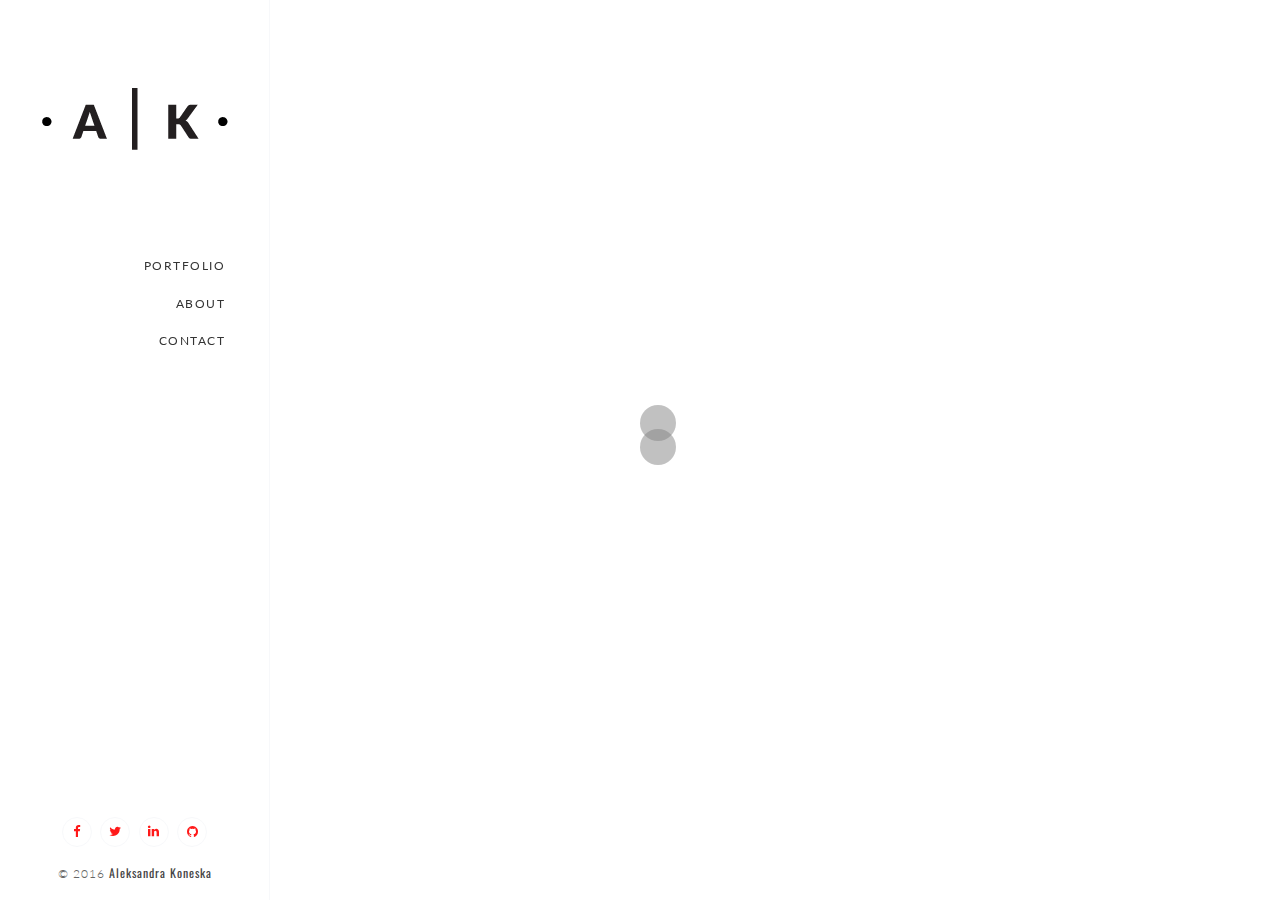
==== bi-portal.html @ 6581c475 "add recognition portal page" ====
<!DOCTYPE html>
<html lang="en" class="no-js">
    <head>
        <meta charset="utf-8">
        <meta name="viewport" content="width=device-width, initial-scale=1, maximum-scale=1">
        <meta name="description" content="">
        <meta name="keywords" content="">
        <meta name="author" content="">
        <title>Aleksandra Koneska Portfolio</title>
        <!-- Google Font -->
        <link href='https://fonts.googleapis.com/css?family=Oswald:400,300,700,900' rel='stylesheet' type='text/css'>
        <link href='https://fonts.googleapis.com/css?family=Lato:300,400,700,900' rel='stylesheet' type='text/css'>
       <!-- Styles -->
        <link rel="stylesheet" href="assets/css/bootstrap.min.css">
        <link rel="stylesheet" href="assets/pe-icon-7-stroke/css/pe-icon-7.css">
        <link rel="stylesheet" href="assets/font-awesome-4.3.0/css/font-awesome.min.css">
        <link rel="stylesheet" href="assets/css/animate.min.css"> 
        <link rel="stylesheet" href="assets/css/animations.css"> 
        <link rel="stylesheet" href="assets/css/red.css">
        <link rel="stylesheet" href="assets/css/style.css">
        <!--  Js -->
        <script src="assets/js/modernizr.custom.js"></script>
        <script src="assets/js/jquery-2.1.3.min.js"></script>
    </head>
    <body>

        <!-- PRELOADER -->
        <div class="preloader">
            <div class="spinner">
                <div class="dot1"></div>
                <div class="dot2"></div>
            </div>
        </div>    
        <!-- end: PRELOADER  --> 


        <!-- NAVIGATION -->
        <nav role="navigation">
            <!-- Logo -->
            <div class="logo-box">
                <a href="index.html" class="logo logo-img">
                    <img src="assets/img/final-bk.png" class="img-responsive" alt="euforia">
                </a>
            </div>
            <!-- Menu button mobile -->
            <button type="button" role="button" aria-label="Toggle Navigation" class="menu-button-mobile lines-button x2">
                <span class="lines"></span>
            </button>
            <!-- Menu -->
            <div class="menu-box my-scrollbar">
                <div id="dl-menu" class="dl-menuwrapper">
                    <ul class="dl-menu dl-menuopen"> 
                        <li><a class="page-link" href="index.html#portfolio" data-hover="portfolio">portfolio</a></li> 
                        <li><a class="page-link" href="index.html#about" data-hover="about me">about</a></li>
                       
                        <li><a class="page-link" href="index.html#contact" data-hover="contact">contact</a></li>
                        
                    </ul>  
                </div>  
            </div>
            <footer class="footer">
                <ul class="social-icons social-v3">
                    <li><a href="https://www.facebook.com/aleksandra.koneska" target="_blank" class="fa fa-facebook"><i class="fa fa-facebook color-default"></i></a></li>
                    <li><a href="https://twitter.com/AleksandraKone" target="_blank" class="fa fa-twitter"><i class="fa fa-twitter color-default"></i></a></li>
                    <li><a href="https://www.linkedin.com/in/aleksandrakoneska" target="_blank" class="fa fa-linkedin"><i class="fa fa-linkedin color-default"></i></a></li> 
                    <li><a href="https://github.com/AleksKon" target="_blank" class="fa fa-github"><i class="fa fa-github color-default"></i></a></li>  
                </ul>   
                <div class="copyright">&copy; 2016 <a href="index.html">Aleksandra Koneska </a></div>
            </footer>          
        </nav>
        <!-- end: NAVIGATION -->   
        
        
        <!-- PAGE-WRAPPER -->
        <div class="page-wrapper">
            

            <div class="page-ajax-preloader">
                <i class="fa fa-refresh fa-spin"></i> 
                <span>Loading...</span>
            </div>
            
            <!-- Section: portfolio-single2 --> 
            <section id="portfolio-single2" class="page-activ">
                <div class="content">  
                    
                    <div class="container-fluid portfolio-single-v2">

                        <!-- button to smartfon -->
                        <button class="btn button-info"><i class="fa fa-info"></i> Info</button>
                        <!-- end: button to smartfon -->
                              
                        
                        <div class="row myrow">
                                                      
                            <div class="col-md-8 mycol mycol-grey my-scrollbar no-padding">                              
                                <br>  
                                <img class="lazy img-responsive" data-src="assets/img/eventy/eventy-home.png" src="assets/img/lazy.png" alt="Eventy" />
                                <br>
                                <img class="lazy img-responsive" data-src="assets/img/eventy/eventy-register.png" src="assets/img/lazy.png" alt="GlassPack" />
                                <br>
                                <img class="lazy img-responsive" data-src="assets/img/eventy/eventy-signup.png" src="assets/img/lazy.png" alt="GlassPack" />
                                <br>
                                <img class="lazy img-responsive" data-src="assets/img/eventy/eventy-dashboard.png" src="assets/img/lazy.png" alt="GlassPack" />
                                <br>
                            </div>

                            <div class="col-md-4 mycol my-scrollbar col-info">

                                <!-- button to smartfon -->
                                <button class="btn button-close"><i class="fa fa-close"></i> Close</button>
                                <!-- end: button to smartfon -->

                                <div class="page-header">
                                    <h3><span class="weight300 color-black">Project</span><br> Eventy </h3>
                                </div>
                                
                               <br>
                                <p class="description">
                                   UI elements for an upcoming web app built with React.
                                </p> 
                                 <p class="description" >
                                   The app will feature account creation and will utilize Firebase for real-time database, authentication and user management.  Content will responsive, optimized, mobile/touch ready. It’ll use geolocation and other functionalities and will give easy usability for event creation and management. 
                                </p> 

                                <p class="description">
                                   In development.
                                </p>
                                <br>
                                <p><i class="fa fa-fw fa-globe color-default"></i> <a>Coming Soon </a></p>
                               
                                <p><i class="fa fa-fw fa-tags color-default"></i> React, Custom Validation, API's, Firebase<p>
                                <div class="space50 "></div>
                                <div class="space20 "></div>      
                                  
                  
                            </div><!-- .mycol -->
 
                        </div><!-- .myrow -->
                        
                        <!-- portfolio navigation -->
                        <div class="box-ster btn-group">
                            <a class="ajax-loader btn btn-default" href="glasspack.html">       
                                <i class="fa fa-long-arrow-left"></i>
                            </a>
                            <a class="page-link btn btn-default" href="index.html#portfolio">
                                <i class="fa fa-th"></i>
                            </a> 
                            <a class="ajax-loader btn btn-default" href="react.html">          
                                <i class="fa fa-long-arrow-right"></i>
                            </a>
                        </div>
                        <!-- end: portfolio navigation -->

                    </div><!-- .portfolio-single-v2 -->
                    
                    <script type="text/javascript">
                        jQuery(document).on("click", ".button-info", function() {
                           jQuery('.col-info').addClass('open');
                        });
                        jQuery(document).on("click", ".button-close", function() {
                           jQuery('.col-info').removeClass('open');
                        });
                    </script>

                </div><!-- .content --> 
            </section>
            <!-- end: Section: portfolio-single2 -->
            
        </div>
        <!-- end: PAGE-WRAPPER -->   
      
        <!-- SCRIPTS -->
        <script src="assets/js/bootstrap.min.js"></script>
        <script src="assets/js/imagesloaded.pkgd.min.js"></script>
        <script src="assets/js/masonry.pkgd.min.js"></script>
        <script src="assets/js/jquery.backstretch.min.js"></script>
        <script src="assets/js/jquery.shuffle.min.js"></script>
        <script src="assets/js/jquery.hoverdir.js"></script>
        <script src="assets/js/jquery.lazy.min.js"></script>
        <script src="assets/js/functions.js"></script>
        <script src="assets/js/custom.js"></script>

        <!-- Google Analytics -->
         <script>
          (function(i,s,o,g,r,a,m){i['GoogleAnalyticsObject']=r;i[r]=i[r]||function(){
          (i[r].q=i[r].q||[]).push(arguments)},i[r].l=1*new Date();a=s.createElement(o),
          m=s.getElementsByTagName(o)[0];a.async=1;a.src=g;m.parentNode.insertBefore(a,m)
          })(window,document,'script','https://www.google-analytics.com/analytics.js','ga');

          ga('create', 'UA-86682718-1', 'auto');
          ga('send', 'pageview');
        </script>
    </body>
</html>
---- assets/pe-icon-7-stroke/css/pe-icon-7.css ----
/* 
       Import : pe-icon-7-stroke.css
*/
@font-face {
	font-family: 'Pe-icon-7-stroke';
	src:url('../fonts/Pe-icon-7-stroke.eot?d7yf1v');
	src:url('../fonts/Pe-icon-7-stroke.eot?#iefixd7yf1v') format('embedded-opentype'),
		url('../fonts/Pe-icon-7-stroke.woff?d7yf1v') format('woff'),
		url('../fonts/Pe-icon-7-stroke.ttf?d7yf1v') format('truetype'),
		url('../fonts/Pe-icon-7-stroke.svg?d7yf1v#Pe-icon-7-stroke') format('svg');
	font-weight: normal;
	font-style: normal;
}

[class^="pe-7s-"], [class*=" pe-7s-"] {
	display: inline-block;
	font-family: 'Pe-icon-7-stroke';
	speak: none;
	font-style: normal;
	font-weight: normal;
	font-variant: normal;
	text-transform: none;
	line-height: 1;

	/* Better Font Rendering =========== */
	-webkit-font-smoothing: antialiased;
	-moz-osx-font-smoothing: grayscale;
}

.pe-7s-album:before {
	content: "\e6aa";
}
.pe-7s-arc:before {
	content: "\e6ab";
}
.pe-7s-back-2:before {
	content: "\e6ac";
}
.pe-7s-bandaid:before {
	content: "\e6ad";
}
.pe-7s-car:before {
	content: "\e6ae";
}
.pe-7s-diamond:before {
	content: "\e6af";
}
.pe-7s-door-lock:before {
	content: "\e6b0";
}
.pe-7s-eyedropper:before {
	content: "\e6b1";
}
.pe-7s-female:before {
	content: "\e6b2";
}
.pe-7s-gym:before {
	content: "\e6b3";
}
.pe-7s-hammer:before {
	content: "\e6b4";
}
.pe-7s-headphones:before {
	content: "\e6b5";
}
.pe-7s-helm:before {
	content: "\e6b6";
}
.pe-7s-hourglass:before {
	content: "\e6b7";
}
.pe-7s-leaf:before {
	content: "\e6b8";
}
.pe-7s-magic-wand:before {
	content: "\e6b9";
}
.pe-7s-male:before {
	content: "\e6ba";
}
.pe-7s-map-2:before {
	content: "\e6bb";
}
.pe-7s-next-2:before {
	content: "\e6bc";
}
.pe-7s-paint-bucket:before {
	content: "\e6bd";
}
.pe-7s-pendrive:before {
	content: "\e6be";
}
.pe-7s-photo:before {
	content: "\e6bf";
}
.pe-7s-piggy:before {
	content: "\e6c0";
}
.pe-7s-plugin:before {
	content: "\e6c1";
}
.pe-7s-refresh-2:before {
	content: "\e6c2";
}
.pe-7s-rocket:before {
	content: "\e6c3";
}
.pe-7s-settings:before {
	content: "\e6c4";
}
.pe-7s-shield:before {
	content: "\e6c5";
}
.pe-7s-smile:before {
	content: "\e6c6";
}
.pe-7s-usb:before {
	content: "\e6c7";
}
.pe-7s-vector:before {
	content: "\e6c8";
}
.pe-7s-wine:before {
	content: "\e6c9";
}
.pe-7s-cloud-upload:before {
	content: "\e68a";
}
.pe-7s-cash:before {
	content: "\e68c";
}
.pe-7s-close:before {
	content: "\e680";
}
.pe-7s-bluetooth:before {
	content: "\e68d";
}
.pe-7s-cloud-download:before {
	content: "\e68b";
}
.pe-7s-way:before {
	content: "\e68e";
}
.pe-7s-close-circle:before {
	content: "\e681";
}
.pe-7s-id:before {
	content: "\e68f";
}
.pe-7s-angle-up:before {
	content: "\e682";
}
.pe-7s-wristwatch:before {
	content: "\e690";
}
.pe-7s-angle-up-circle:before {
	content: "\e683";
}
.pe-7s-world:before {
	content: "\e691";
}
.pe-7s-angle-right:before {
	content: "\e684";
}
.pe-7s-volume:before {
	content: "\e692";
}
.pe-7s-angle-right-circle:before {
	content: "\e685";
}
.pe-7s-users:before {
	content: "\e693";
}
.pe-7s-angle-left:before {
	content: "\e686";
}
.pe-7s-user-female:before {
	content: "\e694";
}
.pe-7s-angle-left-circle:before {
	content: "\e687";
}
.pe-7s-up-arrow:before {
	content: "\e695";
}
.pe-7s-angle-down:before {
	content: "\e688";
}
.pe-7s-switch:before {
	content: "\e696";
}
.pe-7s-angle-down-circle:before {
	content: "\e689";
}
.pe-7s-scissors:before {
	content: "\e697";
}
.pe-7s-wallet:before {
	content: "\e600";
}
.pe-7s-safe:before {
	content: "\e698";
}
.pe-7s-volume2:before {
	content: "\e601";
}
.pe-7s-volume1:before {
	content: "\e602";
}
.pe-7s-voicemail:before {
	content: "\e603";
}
.pe-7s-video:before {
	content: "\e604";
}
.pe-7s-user:before {
	content: "\e605";
}
.pe-7s-upload:before {
	content: "\e606";
}
.pe-7s-unlock:before {
	content: "\e607";
}
.pe-7s-umbrella:before {
	content: "\e608";
}
.pe-7s-trash:before {
	content: "\e609";
}
.pe-7s-tools:before {
	content: "\e60a";
}
.pe-7s-timer:before {
	content: "\e60b";
}
.pe-7s-ticket:before {
	content: "\e60c";
}
.pe-7s-target:before {
	content: "\e60d";
}
.pe-7s-sun:before {
	content: "\e60e";
}
.pe-7s-study:before {
	content: "\e60f";
}
.pe-7s-stopwatch:before {
	content: "\e610";
}
.pe-7s-star:before {
	content: "\e611";
}
.pe-7s-speaker:before {
	content: "\e612";
}
.pe-7s-signal:before {
	content: "\e613";
}
.pe-7s-shuffle:before {
	content: "\e614";
}
.pe-7s-shopbag:before {
	content: "\e615";
}
.pe-7s-share:before {
	content: "\e616";
}
.pe-7s-server:before {
	content: "\e617";
}
.pe-7s-search:before {
	content: "\e618";
}
.pe-7s-film:before {
	content: "\e6a5";
}
.pe-7s-science:before {
	content: "\e619";
}
.pe-7s-disk:before {
	content: "\e6a6";
}
.pe-7s-ribbon:before {
	content: "\e61a";
}
.pe-7s-repeat:before {
	content: "\e61b";
}
.pe-7s-refresh:before {
	content: "\e61c";
}
.pe-7s-add-user:before {
	content: "\e6a9";
}
.pe-7s-refresh-cloud:before {
	content: "\e61d";
}
.pe-7s-paperclip:before {
	content: "\e69c";
}
.pe-7s-radio:before {
	content: "\e61e";
}
.pe-7s-note2:before {
	content: "\e69d";
}
.pe-7s-print:before {
	content: "\e61f";
}
.pe-7s-network:before {
	content: "\e69e";
}
.pe-7s-prev:before {
	content: "\e620";
}
.pe-7s-mute:before {
	content: "\e69f";
}
.pe-7s-power:before {
	content: "\e621";
}
.pe-7s-medal:before {
	content: "\e6a0";
}
.pe-7s-portfolio:before {
	content: "\e622";
}
.pe-7s-like2:before {
	content: "\e6a1";
}
.pe-7s-plus:before {
	content: "\e623";
}
.pe-7s-left-arrow:before {
	content: "\e6a2";
}
.pe-7s-play:before {
	content: "\e624";
}
.pe-7s-key:before {
	content: "\e6a3";
}
.pe-7s-plane:before {
	content: "\e625";
}
.pe-7s-joy:before {
	content: "\e6a4";
}
.pe-7s-photo-gallery:before {
	content: "\e626";
}
.pe-7s-pin:before {
	content: "\e69b";
}
.pe-7s-phone:before {
	content: "\e627";
}
.pe-7s-plug:before {
	content: "\e69a";
}
.pe-7s-pen:before {
	content: "\e628";
}
.pe-7s-right-arrow:before {
	content: "\e699";
}
.pe-7s-paper-plane:before {
	content: "\e629";
}
.pe-7s-delete-user:before {
	content: "\e6a7";
}
.pe-7s-paint:before {
	content: "\e62a";
}
.pe-7s-bottom-arrow:before {
	content: "\e6a8";
}
.pe-7s-notebook:before {
	content: "\e62b";
}
.pe-7s-note:before {
	content: "\e62c";
}
.pe-7s-next:before {
	content: "\e62d";
}
.pe-7s-news-paper:before {
	content: "\e62e";
}
.pe-7s-musiclist:before {
	content: "\e62f";
}
.pe-7s-music:before {
	content: "\e630";
}
.pe-7s-mouse:before {
	content: "\e631";
}
.pe-7s-more:before {
	content: "\e632";
}
.pe-7s-moon:before {
	content: "\e633";
}
.pe-7s-monitor:before {
	content: "\e634";
}
.pe-7s-micro:before {
	content: "\e635";
}
.pe-7s-menu:before {
	content: "\e636";
}
.pe-7s-map:before {
	content: "\e637";
}
.pe-7s-map-marker:before {
	content: "\e638";
}
.pe-7s-mail:before {
	content: "\e639";
}
.pe-7s-mail-open:before {
	content: "\e63a";
}
.pe-7s-mail-open-file:before {
	content: "\e63b";
}
.pe-7s-magnet:before {
	content: "\e63c";
}
.pe-7s-loop:before {
	content: "\e63d";
}
.pe-7s-look:before {
	content: "\e63e";
}
.pe-7s-lock:before {
	content: "\e63f";
}
.pe-7s-lintern:before {
	content: "\e640";
}
.pe-7s-link:before {
	content: "\e641";
}
.pe-7s-like:before {
	content: "\e642";
}
.pe-7s-light:before {
	content: "\e643";
}
.pe-7s-less:before {
	content: "\e644";
}
.pe-7s-keypad:before {
	content: "\e645";
}
.pe-7s-junk:before {
	content: "\e646";
}
.pe-7s-info:before {
	content: "\e647";
}
.pe-7s-home:before {
	content: "\e648";
}
.pe-7s-help2:before {
	content: "\e649";
}
.pe-7s-help1:before {
	content: "\e64a";
}
.pe-7s-graph3:before {
	content: "\e64b";
}
.pe-7s-graph2:before {
	content: "\e64c";
}
.pe-7s-graph1:before {
	content: "\e64d";
}
.pe-7s-graph:before {
	content: "\e64e";
}
.pe-7s-global:before {
	content: "\e64f";
}
.pe-7s-gleam:before {
	content: "\e650";
}
.pe-7s-glasses:before {
	content: "\e651";
}
.pe-7s-gift:before {
	content: "\e652";
}
.pe-7s-folder:before {
	content: "\e653";
}
.pe-7s-flag:before {
	content: "\e654";
}
.pe-7s-filter:before {
	content: "\e655";
}
.pe-7s-file:before {
	content: "\e656";
}
.pe-7s-expand1:before {
	content: "\e657";
}
.pe-7s-exapnd2:before {
	content: "\e658";
}
.pe-7s-edit:before {
	content: "\e659";
}
.pe-7s-drop:before {
	content: "\e65a";
}
.pe-7s-drawer:before {
	content: "\e65b";
}
.pe-7s-download:before {
	content: "\e65c";
}
.pe-7s-display2:before {
	content: "\e65d";
}
.pe-7s-display1:before {
	content: "\e65e";
}
.pe-7s-diskette:before {
	content: "\e65f";
}
.pe-7s-date:before {
	content: "\e660";
}
.pe-7s-cup:before {
	content: "\e661";
}
.pe-7s-culture:before {
	content: "\e662";
}
.pe-7s-crop:before {
	content: "\e663";
}
.pe-7s-credit:before {
	content: "\e664";
}
.pe-7s-copy-file:before {
	content: "\e665";
}
.pe-7s-config:before {
	content: "\e666";
}
.pe-7s-compass:before {
	content: "\e667";
}
.pe-7s-comment:before {
	content: "\e668";
}
.pe-7s-coffee:before {
	content: "\e669";
}
.pe-7s-cloud:before {
	content: "\e66a";
}
.pe-7s-clock:before {
	content: "\e66b";
}
.pe-7s-check:before {
	content: "\e66c";
}
.pe-7s-chat:before {
	content: "\e66d";
}
.pe-7s-cart:before {
	content: "\e66e";
}
.pe-7s-camera:before {
	content: "\e66f";
}
.pe-7s-call:before {
	content: "\e670";
}
.pe-7s-calculator:before {
	content: "\e671";
}
.pe-7s-browser:before {
	content: "\e672";
}
.pe-7s-box2:before {
	content: "\e673";
}
.pe-7s-box1:before {
	content: "\e674";
}
.pe-7s-bookmarks:before {
	content: "\e675";
}
.pe-7s-bicycle:before {
	content: "\e676";
}
.pe-7s-bell:before {
	content: "\e677";
}
.pe-7s-battery:before {
	content: "\e678";
}
.pe-7s-ball:before {
	content: "\e679";
}
.pe-7s-back:before {
	content: "\e67a";
}
.pe-7s-attention:before {
	content: "\e67b";
}
.pe-7s-anchor:before {
	content: "\e67c";
}
.pe-7s-albums:before {
	content: "\e67d";
}
.pe-7s-alarm:before {
	content: "\e67e";
}
.pe-7s-airplay:before {
	content: "\e67f";
}

/* 
       Import : pe-icon-7-stroke.css
*/

/* FA based classes */

/*! Modified from font-awesome helper CSS classes - PIXEDEN
 *  Font Awesome 4.0.3 by @davegandy - http://fontawesome.io - @fontawesome
 *  License - http://fontawesome.io/license (CSS: MIT License)
 */

/* makes the font 33% larger relative to the icon container */
.pe-lg {
  font-size: 1.3333333333333333em;
  line-height: 0.75em;
  vertical-align: -15%;
}
.pe-2x {
  font-size: 2em;
}
.pe-3x {
  font-size: 3em;
}
.pe-4x {
  font-size: 4em;
}
.pe-5x {
  font-size: 5em;
}
.pe-fw {
  width: 1.2857142857142858em;
  text-align: center;
}
.pe-ul {
  padding-left: 0;
  margin-left: 2.142857142857143em;
  list-style-type: none;
}
.pe-ul > li {
  position: relative;
}
.pe-li {
  position: absolute;
  left: -2.142857142857143em;
  width: 2.142857142857143em;
  top: 0.14285714285714285em;
  text-align: center;
}
.pe-li.pe-lg {
  left: -1.8571428571428572em;
}
.pe-border {
  padding: .2em .25em .15em;
  border: solid 0.08em #eeeeee;
  border-radius: .1em;
}
.pull-right {
  float: right;
}
.pull-left {
  float: left;
}
.pe.pull-left {
  margin-right: .3em;
}
.pe.pull-right {
  margin-left: .3em;
}
.pe-spin {
  -webkit-animation: spin 2s infinite linear;
  -moz-animation: spin 2s infinite linear;
  -o-animation: spin 2s infinite linear;
  animation: spin 2s infinite linear;
}
@-moz-keyframes spin {
  0% {
    -moz-transform: rotate(0deg);
  }
  100% {
    -moz-transform: rotate(359deg);
  }
}
@-webkit-keyframes spin {
  0% {
    -webkit-transform: rotate(0deg);
  }
  100% {
    -webkit-transform: rotate(359deg);
  }
}
@-o-keyframes spin {
  0% {
    -o-transform: rotate(0deg);
  }
  100% {
    -o-transform: rotate(359deg);
  }
}
@-ms-keyframes spin {
  0% {
    -ms-transform: rotate(0deg);
  }
  100% {
    -ms-transform: rotate(359deg);
  }
}
@keyframes spin {
  0% {
    transform: rotate(0deg);
  }
  100% {
    transform: rotate(359deg);
  }
}
.pe-rotate-90 {
  filter: progid:DXImageTransform.Microsoft.BasicImage(rotation=1);
  -webkit-transform: rotate(90deg);
  -moz-transform: rotate(90deg);
  -ms-transform: rotate(90deg);
  -o-transform: rotate(90deg);
  transform: rotate(90deg);
}
.pe-rotate-180 {
  filter: progid:DXImageTransform.Microsoft.BasicImage(rotation=2);
  -webkit-transform: rotate(180deg);
  -moz-transform: rotate(180deg);
  -ms-transform: rotate(180deg);
  -o-transform: rotate(180deg);
  transform: rotate(180deg);
}
.pe-rotate-270 {
  filter: progid:DXImageTransform.Microsoft.BasicImage(rotation=3);
  -webkit-transform: rotate(270deg);
  -moz-transform: rotate(270deg);
  -ms-transform: rotate(270deg);
  -o-transform: rotate(270deg);
  transform: rotate(270deg);
}
.pe-flip-horizontal {
  filter: progid:DXImageTransform.Microsoft.BasicImage(rotation=0, mirror=1);
  -webkit-transform: scale(-1, 1);
  -moz-transform: scale(-1, 1);
  -ms-transform: scale(-1, 1);
  -o-transform: scale(-1, 1);
  transform: scale(-1, 1);
}
.pe-flip-vertical {
  filter: progid:DXImageTransform.Microsoft.BasicImage(rotation=2, mirror=1);
  -webkit-transform: scale(1, -1);
  -moz-transform: scale(1, -1);
  -ms-transform: scale(1, -1);
  -o-transform: scale(1, -1);
  transform: scale(1, -1);
}
.pe-stack {
  position: relative;
  display: inline-block;
  width: 2em;
  height: 2em;
  line-height: 2em;
  vertical-align: middle;
}
.pe-stack-1x,
.pe-stack-2x {
  position: absolute;
  left: 0;
  width: 100%;
  text-align: center;
}
.pe-stack-1x {
  line-height: inherit;
}
.pe-stack-2x {
  font-size: 2em;
}
.pe-inverse {
  color: #ffffff;
}

/* Custom classes / mods - PIXEDEN */
.pe-va {
  vertical-align: middle;
}

.pe-border {
  border: solid 0.08em #eaeaea;
}

[class^="pe-7s-"], [class*=" pe-7s-"] {
  display: inline-block;
}
---- assets/css/animations.css ----
/* =================================================================== */
/*   DL-MENU ANIMATE
/* =================================================================== */
@-webkit-keyframes MenuAnimOut1 {
	0% { }
	50% {
		-webkit-transform: translateZ(-250px) rotateY(30deg);
	}
	75% {
		-webkit-transform: translateZ(-372.5px) rotateY(15deg);
		opacity: .5;
	}
	100% {
		-webkit-transform: translateZ(-500px) rotateY(0deg);
		opacity: 0;
	}
}

@-webkit-keyframes MenuAnimOut2 {
	0% { }
	100% {
		-webkit-transform: translateX(-100%);
		opacity: 0;
	}
}

@-webkit-keyframes MenuAnimOut3 {
	0% { }
	100% {
		-webkit-transform: translateZ(300px);
		opacity: 0;
	}
}

@-webkit-keyframes MenuAnimOut4 {
	0% { }
	100% {
		-webkit-transform: translateZ(-300px);
		opacity: 0;
	}
}

@-webkit-keyframes MenuAnimOut5 {
	0% { }
	100% {
		-webkit-transform: translateY(40%);
		opacity: 0;
	}
}

@keyframes MenuAnimOut1 {
	0% { }
	50% {
		-webkit-transform: translateZ(-250px) rotateY(30deg);
		transform: translateZ(-250px) rotateY(30deg);
	}
	75% {
		-webkit-transform: translateZ(-372.5px) rotateY(15deg);
		transform: translateZ(-372.5px) rotateY(15deg);
		opacity: .5;
	}
	100% {
		-webkit-transform: translateZ(-500px) rotateY(0deg);
		transform: translateZ(-500px) rotateY(0deg);
		opacity: 0;
	}
}

@keyframes MenuAnimOut2 {
	0% { }
	100% {
		-webkit-transform: translateX(-100%);
		transform: translateX(-100%);
		opacity: 0;
	}
}

@keyframes MenuAnimOut3 {
	0% { }
	100% {
		-webkit-transform: translateZ(300px);
		transform: translateZ(300px);
		opacity: 0;
	}
}

@keyframes MenuAnimOut4 {
	0% { }
	100% {
		-webkit-transform: translateZ(-300px);
		transform: translateZ(-300px);
		opacity: 0;
	}
}

@keyframes MenuAnimOut5 {
	0% { }
	100% {
		-webkit-transform: translateY(40%);
		transform: translateY(40%);
		opacity: 0;
	}
}



@-webkit-keyframes MenuAnimIn1 {
	0% {
		-webkit-transform: translateZ(-500px) rotateY(0deg);
		opacity: 0;
	}
	20% {
		-webkit-transform: translateZ(-250px) rotateY(30deg);
		opacity: 0.5;
	}
	100% {
		-webkit-transform: translateZ(0px) rotateY(0deg);
		opacity: 1;
	}
}

@-webkit-keyframes MenuAnimIn2 {
	0% {
		-webkit-transform: translateX(-100%);
		opacity: 0;
	}
	100% {
		-webkit-transform: translateX(0px);
		opacity: 1;
	}
}

@-webkit-keyframes MenuAnimIn3 {
	0% {
		-webkit-transform: translateZ(300px);
		opacity: 0;
	}
	100% {
		-webkit-transform: translateZ(0px);
		opacity: 1;
	}
}

@-webkit-keyframes MenuAnimIn4 {
	0% {
		-webkit-transform: translateZ(-300px);
		opacity: 0;
	}
	100% {
		-webkit-transform: translateZ(0px);
		opacity: 1;
	}
}

@-webkit-keyframes MenuAnimIn5 {
	0% {
		-webkit-transform: translateY(40%);
		opacity: 0;
	}
	100% {
		-webkit-transform: translateY(0);
		opacity: 1;
	}
}

@keyframes MenuAnimIn1 {
	0% {
		-webkit-transform: translateZ(-500px) rotateY(0deg);
		transform: translateZ(-500px) rotateY(0deg);
		opacity: 0;
	}
	20% {
		-webkit-transform: translateZ(-250px) rotateY(30deg);
		transform: translateZ(-250px) rotateY(30deg);
		opacity: 0.5;
	}
	100% {
		-webkit-transform: translateZ(0px) rotateY(0deg);
		transform: translateZ(0px) rotateY(0deg);
		opacity: 1;
	}
}

@keyframes MenuAnimIn2 {
	0% {
		-webkit-transform: translateX(-500px);
		transform: translateX(-500px);
		opacity: 0;
	}
	100% {
		-webkit-transform: translateX(0px);
		transform: translateX(0px);
		opacity: 1;
	}
}

@keyframes MenuAnimIn3 {
	0% {
		-webkit-transform: translateZ(300px);
		transform: translateZ(300px);
		opacity: 0;
	}
	100% {
		-webkit-transform: translateZ(0px);
		transform: translateZ(0px);
		opacity: 1;
	}
}

@keyframes MenuAnimIn4 {
	0% {
		-webkit-transform: translateZ(-300px);
		transform: translateZ(-300px);
		opacity: 0;
	}
	100% {
		-webkit-transform: translateZ(0px);
		transform: translateZ(0px);
		opacity: 1;
	}
}

@keyframes MenuAnimIn5 {
	0% {
		-webkit-transform: translateY(40%);
		transform: translateY(40%);
		opacity: 0;
	}
	100% {
		-webkit-transform: translateY(0);
		transform: translateY(0);
		opacity: 1;
	}
}


@-webkit-keyframes SubMenuAnimIn1 {
	0% {
		-webkit-transform: translateX(50%);
		opacity: 0;
	}
	100% {
		-webkit-transform: translateX(0px);
		opacity: 1;
	}
}

@-webkit-keyframes SubMenuAnimIn2 {
	0% {
		-webkit-transform: translateX(-100%);
		opacity: 0;
	}
	100% {
		-webkit-transform: translateX(0px);
		opacity: 1;
	}
}

@-webkit-keyframes SubMenuAnimIn3 {
	0% {
		-webkit-transform: translateZ(-300px);
		opacity: 0;
	}
	100% {
		-webkit-transform: translateZ(0px);
		opacity: 1;
	}
}

@-webkit-keyframes SubMenuAnimIn4 {
	0% {
		-webkit-transform: translateZ(300px);
		opacity: 0;
	}
	100% {
		-webkit-transform: translateZ(0px);
		opacity: 1;
	}
}

@-webkit-keyframes SubMenuAnimIn5 {
	0% {
		-webkit-transform: translateZ(-200px);
		opacity: 0;
	}
	100% {
		-webkit-transform: translateZ(0);
		opacity: 1;
	}
}

@keyframes SubMenuAnimIn1 {
	0% {
		-webkit-transform: translateX(50%);
		transform: translateX(50%);
		opacity: 0;
	}
	100% {
		-webkit-transform: translateX(0px);
		transform: translateX(0px);
		opacity: 1;
	}
}

@keyframes SubMenuAnimIn2 {
	0% {
		-webkit-transform: translateX(100%);
		transform: translateX(100%);
		opacity: 0;
	}
	100% {
		-webkit-transform: translateX(0px);
		transform: translateX(0px);
		opacity: 1;
	}
}

@keyframes SubMenuAnimIn3 {
	0% {
		-webkit-transform: translateZ(-300px);
		transform: translateZ(-300px);
		opacity: 0;
	}
	100% {
		-webkit-transform: translateZ(0px);
		transform: translateZ(0px);
		opacity: 1;
	}
}

@keyframes SubMenuAnimIn4 {
	0% {
		-webkit-transform: translateZ(300px);
		transform: translateZ(300px);
		opacity: 0;
	}
	100% {
		-webkit-transform: translateZ(0px);
		transform: translateZ(0px);
		opacity: 1;
	}
}

@keyframes SubMenuAnimIn5 {
	0% {
		-webkit-transform: translateZ(-200px);
		transform: translateZ(-200px);
		opacity: 0;
	}
	100% {
		-webkit-transform: translateZ(0);
		transform: translateZ(0);
		opacity: 1;
	}
}



@-webkit-keyframes SubMenuAnimOut1 {
	0% {
		-webkit-transform: translateX(0%);
		opacity: 1;
	}
	100% {
		-webkit-transform: translateX(50%);
		opacity: 0;
	}
}

@-webkit-keyframes SubMenuAnimOut2 {
	0% {
		-webkit-transform: translateX(0%);
		opacity: 1;
	}
	100% {
		-webkit-transform: translateX(100%);
		opacity: 0;
	}
}

@-webkit-keyframes SubMenuAnimOut3 {
	0% {
		-webkit-transform: translateZ(0px);
		opacity: 1;
	}
	100% {
		-webkit-transform: translateZ(-300px);
		opacity: 0;
	}
}

@-webkit-keyframes SubMenuAnimOut4 {
	0% {
		-webkit-transform: translateZ(0px);
		opacity: 1;
	}
	100% {
		-webkit-transform: translateZ(300px);
		opacity: 0;
	}
}

@-webkit-keyframes SubMenuAnimOut5 {
	0% {
		-webkit-transform: translateZ(0);
		opacity: 1;
	}
	100% {
		-webkit-transform: translateZ(-200px);
		opacity: 0;
	}
}

@keyframes SubMenuAnimOut1 {
	0% {
		-webkit-transform: translateX(0%);
		transform: translateX(0%);
		opacity: 1;
	}
	100% {
		-webkit-transform: translateX(50%);
		transform: translateX(50%);
		opacity: 0;
	}
}

@keyframes SubMenuAnimOut2 {
	0% {
		-webkit-transform: translateX(0%);
		transform: translateX(0%);
		opacity: 1;
	}
	100% {
		-webkit-transform: translateX(100%);
		transform: translateX(100%);
		opacity: 0;
	}
}

@keyframes SubMenuAnimOut3 {
	0% {
		-webkit-transform: translateZ(0px);
		transform: translateZ(0px);
		opacity: 1;
	}
	100% {
		-webkit-transform: translateZ(-300px);
		transform: translateZ(-300px);
		opacity: 0;
	}
}

@keyframes SubMenuAnimOut4 {
	0% {
		-webkit-transform: translateZ(0px);
		transform: translateZ(0px);
		opacity: 1;
	}
	100% {
		-webkit-transform: translateZ(300px);
		transform: translateZ(300px);
		opacity: 0;
	}
}

@keyframes SubMenuAnimOut5 {
	0% {
		-webkit-transform: translateZ(0);
		transform: translateZ(0);
		opacity: 1;
	}
	100% {
		-webkit-transform: translateZ(-200px);
		transform: translateZ(-200px);
		opacity: 0;
	}
}



/* =================================================================== */
/*   PageTransitions ANIMATE
/* =================================================================== */
.pt-page-moveToLeft {
	-webkit-animation: moveToLeft .6s ease both;
	animation: moveToLeft .6s ease both;
}

.pt-page-moveFromLeft {
	-webkit-animation: moveFromLeft .6s ease both;
	animation: moveFromLeft .6s ease both;
}

.pt-page-moveToRight {
	-webkit-animation: moveToRight .6s ease both;
	animation: moveToRight .6s ease both;
}

.pt-page-moveFromRight {
	-webkit-animation: moveFromRight .6s ease both;
	animation: moveFromRight .6s ease both;
}

.pt-page-moveToTop {
	-webkit-animation: moveToTop .6s ease both;
	animation: moveToTop .6s ease both;
}

.pt-page-moveFromTop {
	-webkit-animation: moveFromTop .6s ease both;
	animation: moveFromTop .6s ease both;
}

.pt-page-moveToBottom {
	-webkit-animation: moveToBottom .6s ease both;
	animation: moveToBottom .6s ease both;
}

.pt-page-moveFromBottom {
	-webkit-animation: moveFromBottom .6s ease both;
	animation: moveFromBottom .6s ease both;
}

/* fade */

.pt-page-fade {
	-webkit-animation: fade .7s ease both;
	animation: fade .7s ease both;
}

/* move from / to and fade */

.pt-page-moveToLeftFade {
	-webkit-animation: moveToLeftFade .7s ease both;
	animation: moveToLeftFade .7s ease both;
}

.pt-page-moveFromLeftFade {
	-webkit-animation: moveFromLeftFade .7s ease both;
	animation: moveFromLeftFade .7s ease both;
}

.pt-page-moveToRightFade {
	-webkit-animation: moveToRightFade .7s ease both;
	animation: moveToRightFade .7s ease both;
}

.pt-page-moveFromRightFade {
	-webkit-animation: moveFromRightFade .7s ease both;
	animation: moveFromRightFade .7s ease both;
}

.pt-page-moveToTopFade {
	-webkit-animation: moveToTopFade .7s ease both;
	animation: moveToTopFade .7s ease both;
}

.pt-page-moveFromTopFade {
	-webkit-animation: moveFromTopFade .7s ease both;
	animation: moveFromTopFade .7s ease both;
}

.pt-page-moveToBottomFade {
	-webkit-animation: moveToBottomFade .7s ease both;
	animation: moveToBottomFade .7s ease both;
}

.pt-page-moveFromBottomFade {
	-webkit-animation: moveFromBottomFade .7s ease both;
	animation: moveFromBottomFade .7s ease both;
}

/* move to with different easing */

.pt-page-moveToLeftEasing {
	-webkit-animation: moveToLeft .7s ease-in-out both;
	animation: moveToLeft .7s ease-in-out both;
}
.pt-page-moveToRightEasing {
	-webkit-animation: moveToRight .7s ease-in-out both;
	animation: moveToRight .7s ease-in-out both;
}
.pt-page-moveToTopEasing {
	-webkit-animation: moveToTop .7s ease-in-out both;
	animation: moveToTop .7s ease-in-out both;
}
.pt-page-moveToBottomEasing {
	-webkit-animation: moveToBottom .7s ease-in-out both;
	animation: moveToBottom .7s ease-in-out both;
}

/********************************* keyframes **************************************/

/* move from / to  */

@-webkit-keyframes moveToLeft {
	from { }
	to { -webkit-transform: translateX(-100%); }
}
@keyframes moveToLeft {
	from { }
	to { -webkit-transform: translateX(-100%); transform: translateX(-100%); }
}

@-webkit-keyframes moveFromLeft {
	from { -webkit-transform: translateX(-100%); }
}
@keyframes moveFromLeft {
	from { -webkit-transform: translateX(-100%); transform: translateX(-100%); }
}

@-webkit-keyframes moveToRight { 
	from { }
	to { -webkit-transform: translateX(100%); }
}
@keyframes moveToRight { 
	from { }
	to { -webkit-transform: translateX(100%); transform: translateX(100%); }
}

@-webkit-keyframes moveFromRight {
	from { -webkit-transform: translateX(100%); }
}
@keyframes moveFromRight {
	from { -webkit-transform: translateX(100%); transform: translateX(100%); }
}

@-webkit-keyframes moveToTop {
	from { }
	to { -webkit-transform: translateY(-100%); }
}
@keyframes moveToTop {
	from { }
	to { -webkit-transform: translateY(-100%); transform: translateY(-100%); }
}

@-webkit-keyframes moveFromTop {
	from { -webkit-transform: translateY(-100%); }
}
@keyframes moveFromTop {
	from { -webkit-transform: translateY(-100%); transform: translateY(-100%); }
}

@-webkit-keyframes moveToBottom {
	from { }
	to { -webkit-transform: translateY(100%); }
}
@keyframes moveToBottom {
	from { }
	to { -webkit-transform: translateY(100%); transform: translateY(100%); }
}

@-webkit-keyframes moveFromBottom {
	from { -webkit-transform: translateY(100%); }
}
@keyframes moveFromBottom {
	from { -webkit-transform: translateY(100%); transform: translateY(100%); }
}

/* fade */

@-webkit-keyframes fade {
	from { }
	to { opacity: 0.3; }
}
@keyframes fade {
	from { }
	to { opacity: 0.3; }
}

/* move from / to and fade */

@-webkit-keyframes moveToLeftFade {
	from { }
	to { opacity: 0.3; -webkit-transform: translateX(-100%); }
}
@keyframes moveToLeftFade {
	from { }
	to { opacity: 0.3; -webkit-transform: translateX(-100%); transform: translateX(-100%); }
}

@-webkit-keyframes moveFromLeftFade {
	from { opacity: 0.3; -webkit-transform: translateX(-100%); }
}
@keyframes moveFromLeftFade {
	from { opacity: 0.3; -webkit-transform: translateX(-100%); transform: translateX(-100%); }
}

@-webkit-keyframes moveToRightFade {
	from { }
	to { opacity: 0.3; -webkit-transform: translateX(100%); }
}
@keyframes moveToRightFade {
	from { }
	to { opacity: 0.3; -webkit-transform: translateX(100%); transform: translateX(100%); }
}

@-webkit-keyframes moveFromRightFade {
	from { opacity: 0.3; -webkit-transform: translateX(100%); }
}
@keyframes moveFromRightFade {
	from { opacity: 0.3; -webkit-transform: translateX(100%); transform: translateX(100%); }
}

@-webkit-keyframes moveToTopFade {
	from { }
	to { opacity: 0.3; -webkit-transform: translateY(-100%); }
}
@keyframes moveToTopFade {
	from { }
	to { opacity: 0.3; -webkit-transform: translateY(-100%); transform: translateY(-100%); }
}

@-webkit-keyframes moveFromTopFade {
	from { opacity: 0.3; -webkit-transform: translateY(-100%); }
}
@keyframes moveFromTopFade {
	from { opacity: 0.3; -webkit-transform: translateY(-100%); transform: translateY(-100%); }
}

@-webkit-keyframes moveToBottomFade {
	from { }
	to { opacity: 0.3; -webkit-transform: translateY(100%); }
}
@keyframes moveToBottomFade {
	from { }
	to { opacity: 0.3; -webkit-transform: translateY(100%); transform: translateY(100%); }
}

@-webkit-keyframes moveFromBottomFade {
	from { opacity: 0.3; -webkit-transform: translateY(100%); }
}
@keyframes moveFromBottomFade {
	from { opacity: 0.3; -webkit-transform: translateY(100%); transform: translateY(100%); }
}

/* scale and fade */

.pt-page-scaleDown {
	-webkit-animation: scaleDown .7s ease both;
	animation: scaleDown .7s ease both;
}

.pt-page-scaleUp {
	-webkit-animation: scaleUp .7s ease both;
	animation: scaleUp .7s ease both;
}

.pt-page-scaleUpDown {
	-webkit-animation: scaleUpDown .5s ease both;
	animation: scaleUpDown .5s ease both;
}

.pt-page-scaleDownUp {
	-webkit-animation: scaleDownUp .5s ease both;
	animation: scaleDownUp .5s ease both;
}

.pt-page-scaleDownCenter {
	-webkit-animation: scaleDownCenter .4s ease-in both;
	animation: scaleDownCenter .4s ease-in both;
}

.pt-page-scaleUpCenter {
	-webkit-animation: scaleUpCenter .4s ease-out both;
	animation: scaleUpCenter .4s ease-out both;
}

/********************************* keyframes **************************************/

/* scale and fade */

@-webkit-keyframes scaleDown {
	from { }
	to { opacity: 0; -webkit-transform: scale(.8); }
}
@keyframes scaleDown {
	from { }
	to { opacity: 0; -webkit-transform: scale(.8); transform: scale(.8); }
}

@-webkit-keyframes scaleUp {
	from { opacity: 0; -webkit-transform: scale(.8); }
}
@keyframes scaleUp {
	from { opacity: 0; -webkit-transform: scale(.8); transform: scale(.8); }
}

@-webkit-keyframes scaleUpDown {
	from { opacity: 0; -webkit-transform: scale(1.2); }
}
@keyframes scaleUpDown {
	from { opacity: 0; -webkit-transform: scale(1.2); transform: scale(1.2); }
}

@-webkit-keyframes scaleDownUp {
	from { }
	to { opacity: 0; -webkit-transform: scale(1.2); }
}
@keyframes scaleDownUp {
	from { }
	to { opacity: 0; -webkit-transform: scale(1.2); transform: scale(1.2); }
}

@-webkit-keyframes scaleDownCenter {
	from { }
	to { opacity: 0; -webkit-transform: scale(.7); }
}
@keyframes scaleDownCenter {
	from { }
	to { opacity: 0; -webkit-transform: scale(.7); transform: scale(.7); }
}

@-webkit-keyframes scaleUpCenter {
	from { opacity: 0; -webkit-transform: scale(.7); }
}
@keyframes scaleUpCenter {
	from { opacity: 0; -webkit-transform: scale(.7); transform: scale(.7); }
}

/* rotate sides first and scale */

.pt-page-rotateRightSideFirst {
	-webkit-transform-origin: 0% 50%;
	transform-origin: 0% 50%;
	-webkit-animation: rotateRightSideFirst .8s both ease-in;
	animation: rotateRightSideFirst .8s both ease-in;
}
.pt-page-rotateLeftSideFirst {
	-webkit-transform-origin: 100% 50%;
	transform-origin: 100% 50%;
	-webkit-animation: rotateLeftSideFirst .8s both ease-in;
	animation: rotateLeftSideFirst .8s both ease-in;
}
.pt-page-rotateTopSideFirst {
	-webkit-transform-origin: 50% 100%;
	transform-origin: 50% 100%;
	-webkit-animation: rotateTopSideFirst .8s both ease-in;
	animation: rotateTopSideFirst .8s both ease-in;
}
.pt-page-rotateBottomSideFirst {
	-webkit-transform-origin: 50% 0%;
	transform-origin: 50% 0%;
	-webkit-animation: rotateBottomSideFirst .8s both ease-in;
	animation: rotateBottomSideFirst .8s both ease-in;
}

/* flip */

.pt-page-flipOutRight {
	-webkit-transform-origin: 50% 50%;
	transform-origin: 50% 50%;
	-webkit-animation: flipOutRight .5s both ease-in;
	animation: flipOutRight .5s both ease-in;
}
.pt-page-flipInLeft {
	-webkit-transform-origin: 50% 50%;
	transform-origin: 50% 50%;
	-webkit-animation: flipInLeft .5s both ease-out;
	animation: flipInLeft .5s both ease-out;
}
.pt-page-flipOutLeft {
	-webkit-transform-origin: 50% 50%;
	transform-origin: 50% 50%;
	-webkit-animation: flipOutLeft .5s both ease-in;
	animation: flipOutLeft .5s both ease-in;
}
.pt-page-flipInRight {
	-webkit-transform-origin: 50% 50%;
	transform-origin: 50% 50%;
	-webkit-animation: flipInRight .5s both ease-out;
	animation: flipInRight .5s both ease-out;
}
.pt-page-flipOutTop {
	-webkit-transform-origin: 50% 50%;
	transform-origin: 50% 50%;
	-webkit-animation: flipOutTop .5s both ease-in;
	animation: flipOutTop .5s both ease-in;
}
.pt-page-flipInBottom {
	-webkit-transform-origin: 50% 50%;
	transform-origin: 50% 50%;
	-webkit-animation: flipInBottom .5s both ease-out;
	animation: flipInBottom .5s both ease-out;
}
.pt-page-flipOutBottom {
	-webkit-transform-origin: 50% 50%;
	transform-origin: 50% 50%;
	-webkit-animation: flipOutBottom .5s both ease-in;
	animation: flipOutBottom .5s both ease-in;
}
.pt-page-flipInTop {
	-webkit-transform-origin: 50% 50%;
	transform-origin: 50% 50%;
	-webkit-animation: flipInTop .5s both ease-out;
	animation: flipInTop .5s both ease-out;
}

/* rotate fall */

.pt-page-rotateFall {
	-webkit-transform-origin: 0% 0%;
	transform-origin: 0% 0%;
	-webkit-animation: rotateFall 1s both ease-in;
	animation: rotateFall 1s both ease-in;
}

/* rotate newspaper */
.pt-page-rotateOutNewspaper {
	-webkit-transform-origin: 50% 50%;
	transform-origin: 50% 50%;
	-webkit-animation: rotateOutNewspaper .5s both ease-in;
	animation: rotateOutNewspaper .5s both ease-in;
}
.pt-page-rotateInNewspaper {
	-webkit-transform-origin: 50% 50%;
	transform-origin: 50% 50%;
	-webkit-animation: rotateInNewspaper .5s both ease-out;
	animation: rotateInNewspaper .5s both ease-out;
}

/* push */
.pt-page-rotatePushLeft {
	-webkit-transform-origin: 0% 50%;
	transform-origin: 0% 50%;
	-webkit-animation: rotatePushLeft .8s both ease;
	animation: rotatePushLeft .8s both ease;
}
.pt-page-rotatePushRight {
	-webkit-transform-origin: 100% 50%;
	transform-origin: 100% 50%;
	-webkit-animation: rotatePushRight .8s both ease;
	animation: rotatePushRight .8s both ease;
}
.pt-page-rotatePushTop {
	-webkit-transform-origin: 50% 0%;
	transform-origin: 50% 0%;
	-webkit-animation: rotatePushTop .8s both ease;
	animation: rotatePushTop .8s both ease;
}
.pt-page-rotatePushBottom {
	-webkit-transform-origin: 50% 100%;
	transform-origin: 50% 100%;
	-webkit-animation: rotatePushBottom .8s both ease;
	animation: rotatePushBottom .8s both ease;
}

/* pull */
.pt-page-rotatePullRight {
	-webkit-transform-origin: 100% 50%;
	transform-origin: 100% 50%;
	-webkit-animation: rotatePullRight .5s both ease;
	animation: rotatePullRight .5s both ease;
}
.pt-page-rotatePullLeft {
	-webkit-transform-origin: 0% 50%;
	transform-origin: 0% 50%;
	-webkit-animation: rotatePullLeft .5s both ease;
	animation: rotatePullLeft .5s both ease;
}
.pt-page-rotatePullTop {
	-webkit-transform-origin: 50% 0%;
	transform-origin: 50% 0%;
	-webkit-animation: rotatePullTop .5s both ease;
	animation: rotatePullTop .5s both ease;
}
.pt-page-rotatePullBottom {
	-webkit-transform-origin: 50% 100%;
	transform-origin: 50% 100%;
	-webkit-animation: rotatePullBottom .5s both ease;
	animation: rotatePullBottom .5s both ease;
}

/* fold */
.pt-page-rotateFoldRight {
	-webkit-transform-origin: 0% 50%;
	transform-origin: 0% 50%;
	-webkit-animation: rotateFoldRight .7s both ease;
	animation: rotateFoldRight .7s both ease;
}
.pt-page-rotateFoldLeft {
	-webkit-transform-origin: 100% 50%;
	transform-origin: 100% 50%;
	-webkit-animation: rotateFoldLeft .7s both ease;
	animation: rotateFoldLeft .7s both ease;
}
.pt-page-rotateFoldTop {
	-webkit-transform-origin: 50% 100%;
	transform-origin: 50% 100%;
	-webkit-animation: rotateFoldTop .7s both ease;
	animation: rotateFoldTop .7s both ease;
}
.pt-page-rotateFoldBottom {
	-webkit-transform-origin: 50% 0%;
	transform-origin: 50% 0%;
	-webkit-animation: rotateFoldBottom .7s both ease;
	animation: rotateFoldBottom .7s both ease;
}

/* unfold */
.pt-page-rotateUnfoldLeft {
	-webkit-transform-origin: 100% 50%;
	transform-origin: 100% 50%;
	-webkit-animation: rotateUnfoldLeft .7s both ease;
	animation: rotateUnfoldLeft .7s both ease;
}
.pt-page-rotateUnfoldRight {
	-webkit-transform-origin: 0% 50%;
	transform-origin: 0% 50%;
	-webkit-animation: rotateUnfoldRight .7s both ease;
	animation: rotateUnfoldRight .7s both ease;
}
.pt-page-rotateUnfoldTop {
	-webkit-transform-origin: 50% 100%;
	transform-origin: 50% 100%;
	-webkit-animation: rotateUnfoldTop .7s both ease;
	animation: rotateUnfoldTop .7s both ease;
}
.pt-page-rotateUnfoldBottom {
	-webkit-transform-origin: 50% 0%;
	transform-origin: 50% 0%;
	-webkit-animation: rotateUnfoldBottom .7s both ease;
	animation: rotateUnfoldBottom .7s both ease;
}

/* room walls */
.pt-page-rotateRoomLeftOut {
	-webkit-transform-origin: 100% 50%;
	transform-origin: 100% 50%;
	-webkit-animation: rotateRoomLeftOut .8s both ease;
	animation: rotateRoomLeftOut .8s both ease;
}
.pt-page-rotateRoomLeftIn {
	-webkit-transform-origin: 0% 50%;
	transform-origin: 0% 50%;
	-webkit-animation: rotateRoomLeftIn .8s both ease;
	animation: rotateRoomLeftIn .8s both ease;
}
.pt-page-rotateRoomRightOut {
	-webkit-transform-origin: 0% 50%;
	transform-origin: 0% 50%;
	-webkit-animation: rotateRoomRightOut .8s both ease;
	animation: rotateRoomRightOut .8s both ease;
}
.pt-page-rotateRoomRightIn {
	-webkit-transform-origin: 100% 50%;
	transform-origin: 100% 50%;
	-webkit-animation: rotateRoomRightIn .8s both ease;
	animation: rotateRoomRightIn .8s both ease;
}
.pt-page-rotateRoomTopOut {
	-webkit-transform-origin: 50% 100%;
	transform-origin: 50% 100%;
	-webkit-animation: rotateRoomTopOut .8s both ease;
	animation: rotateRoomTopOut .8s both ease;
}
.pt-page-rotateRoomTopIn {
	-webkit-transform-origin: 50% 0%;
	transform-origin: 50% 0%;
	-webkit-animation: rotateRoomTopIn .8s both ease;
	animation: rotateRoomTopIn .8s both ease;
}
.pt-page-rotateRoomBottomOut {
	-webkit-transform-origin: 50% 0%;
	transform-origin: 50% 0%;
	-webkit-animation: rotateRoomBottomOut .8s both ease;
	animation: rotateRoomBottomOut .8s both ease;
}
.pt-page-rotateRoomBottomIn {
	-webkit-transform-origin: 50% 100%;
	transform-origin: 50% 100%;
	-webkit-animation: rotateRoomBottomIn .8s both ease;
	animation: rotateRoomBottomIn .8s both ease;
}

/* cube */
.pt-page-rotateCubeLeftOut {
	-webkit-transform-origin: 100% 50%;
	transform-origin: 100% 50%;
	-webkit-animation: rotateCubeLeftOut .6s both ease-in;
	animation: rotateCubeLeftOut .6s both ease-in;
}
.pt-page-rotateCubeLeftIn {
	-webkit-transform-origin: 0% 50%;
	transform-origin: 0% 50%;
	-webkit-animation: rotateCubeLeftIn .6s both ease-in;
	animation: rotateCubeLeftIn .6s both ease-in;
}
.pt-page-rotateCubeRightOut {
	-webkit-transform-origin: 0% 50%;
	transform-origin: 0% 50%;
	-webkit-animation: rotateCubeRightOut .6s both ease-in;
	animation: rotateCubeRightOut .6s both ease-in;
}
.pt-page-rotateCubeRightIn {
	-webkit-transform-origin: 100% 50%;
	transform-origin: 100% 50%;
	-webkit-animation: rotateCubeRightIn .6s both ease-in;
	animation: rotateCubeRightIn .6s both ease-in;
}
.pt-page-rotateCubeTopOut {
	-webkit-transform-origin: 50% 100%;
	transform-origin: 50% 100%;
	-webkit-animation: rotateCubeTopOut .6s both ease-in;
	animation: rotateCubeTopOut .6s both ease-in;
}
.pt-page-rotateCubeTopIn {
	-webkit-transform-origin: 50% 0%;
	transform-origin: 50% 0%;
	-webkit-animation: rotateCubeTopIn .6s both ease-in;
	animation: rotateCubeTopIn .6s both ease-in;
}
.pt-page-rotateCubeBottomOut {
	-webkit-transform-origin: 50% 0%;
	transform-origin: 50% 0%;
	-webkit-animation: rotateCubeBottomOut .6s both ease-in;
	animation: rotateCubeBottomOut .6s both ease-in;
}
.pt-page-rotateCubeBottomIn {
	-webkit-transform-origin: 50% 100%;
	transform-origin: 50% 100%;
	-webkit-animation: rotateCubeBottomIn .6s both ease-in;
	animation: rotateCubeBottomIn .6s both ease-in;
}

/* carousel */
.pt-page-rotateCarouselLeftOut {
	-webkit-transform-origin: 100% 50%;
	transform-origin: 100% 50%;
	-webkit-animation: rotateCarouselLeftOut .8s both ease;
	animation: rotateCarouselLeftOut .8s both ease;
}
.pt-page-rotateCarouselLeftIn {
	-webkit-transform-origin: 0% 50%;
	transform-origin: 0% 50%;
	-webkit-animation: rotateCarouselLeftIn .8s both ease;
	animation: rotateCarouselLeftIn .8s both ease;
}
.pt-page-rotateCarouselRightOut {
	-webkit-transform-origin: 0% 50%;
	transform-origin: 0% 50%;
	-webkit-animation: rotateCarouselRightOut .8s both ease;
	animation: rotateCarouselRightOut .8s both ease;
}
.pt-page-rotateCarouselRightIn {
	-webkit-transform-origin: 100% 50%;
	transform-origin: 100% 50%;
	-webkit-animation: rotateCarouselRightIn .8s both ease;
	animation: rotateCarouselRightIn .8s both ease;
}
.pt-page-rotateCarouselTopOut {
	-webkit-transform-origin: 50% 100%;
	transform-origin: 50% 100%;
	-webkit-animation: rotateCarouselTopOut .8s both ease;
	animation: rotateCarouselTopOut .8s both ease;
}
.pt-page-rotateCarouselTopIn {
	-webkit-transform-origin: 50% 0%;
	transform-origin: 50% 0%;
	-webkit-animation: rotateCarouselTopIn .8s both ease;
	animation: rotateCarouselTopIn .8s both ease;
}
.pt-page-rotateCarouselBottomOut {
	-webkit-transform-origin: 50% 0%;
	transform-origin: 50% 0%;
	-webkit-animation: rotateCarouselBottomOut .8s both ease;
	animation: rotateCarouselBottomOut .8s both ease;
}
.pt-page-rotateCarouselBottomIn {
	-webkit-transform-origin: 50% 100%;
	transform-origin: 50% 100%;
	-webkit-animation: rotateCarouselBottomIn .8s both ease;
	animation: rotateCarouselBottomIn .8s both ease;
}

/* sides */
.pt-page-rotateSidesOut {
	-webkit-transform-origin: -50% 50%;
	transform-origin: -50% 50%;
	-webkit-animation: rotateSidesOut .5s both ease-in;
	animation: rotateSidesOut .5s both ease-in;
}
.pt-page-rotateSidesIn {
	-webkit-transform-origin: 150% 50%;
	transform-origin: 150% 50%;
	-webkit-animation: rotateSidesIn .5s both ease-out;
	animation: rotateSidesIn .5s both ease-out;
}

/* slide */
.pt-page-rotateSlideOut {
	-webkit-animation: rotateSlideOut 1s both ease;
	animation: rotateSlideOut 1s both ease;
}
.pt-page-rotateSlideIn {
	-webkit-animation: rotateSlideIn 1s both ease;
	animation: rotateSlideIn 1s both ease;
}

/********************************* keyframes **************************************/

/* rotate sides first and scale */

@-webkit-keyframes rotateRightSideFirst {
	0% { }
	40% { -webkit-transform: rotateY(15deg); opacity: .8; -webkit-animation-timing-function: ease-out; }
	100% { -webkit-transform: scale(0.8) translateZ(-200px); opacity:0; }
}
@keyframes rotateRightSideFirst {
	0% { }
	40% { -webkit-transform: rotateY(15deg); transform: rotateY(15deg); opacity: .8; -webkit-animation-timing-function: ease-out; animation-timing-function: ease-out; }
	100% { -webkit-transform: scale(0.8) translateZ(-200px); transform: scale(0.8) translateZ(-200px); opacity:0; }
}

@-webkit-keyframes rotateLeftSideFirst {
	0% { }
	40% { -webkit-transform: rotateY(-15deg); opacity: .8; -webkit-animation-timing-function: ease-out; }
	100% { -webkit-transform: scale(0.8) translateZ(-200px); opacity:0; }
}
@keyframes rotateLeftSideFirst {
	0% { }
	40% { -webkit-transform: rotateY(-15deg); transform: rotateY(-15deg); opacity: .8; -webkit-animation-timing-function: ease-out; animation-timing-function: ease-out; }
	100% { -webkit-transform: scale(0.8) translateZ(-200px); transform: scale(0.8) translateZ(-200px); opacity:0; }
}

@-webkit-keyframes rotateTopSideFirst {
	0% { }
	40% { -webkit-transform: rotateX(15deg); opacity: .8; -webkit-animation-timing-function: ease-out; }
	100% { -webkit-transform: scale(0.8) translateZ(-200px); opacity:0; }
}
@keyframes rotateTopSideFirst {
	0% { }
	40% { -webkit-transform: rotateX(15deg); transform: rotateX(15deg); opacity: .8; -webkit-animation-timing-function: ease-out; animation-timing-function: ease-out; }
	100% { -webkit-transform: scale(0.8) translateZ(-200px); transform: scale(0.8) translateZ(-200px); opacity:0; }
}

@-webkit-keyframes rotateBottomSideFirst {
	0% { }
	40% { -webkit-transform: rotateX(-15deg); opacity: .8; -webkit-animation-timing-function: ease-out; }
	100% { -webkit-transform: scale(0.8) translateZ(-200px); opacity:0; }
}
@keyframes rotateBottomSideFirst {
	0% { }
	40% { -webkit-transform: rotateX(-15deg); transform: rotateX(-15deg); opacity: .8; -webkit-animation-timing-function: ease-out; animation-timing-function: ease-out; }
	100% { -webkit-transform: scale(0.8) translateZ(-200px); transform: scale(0.8) translateZ(-200px); opacity:0; }
}

/* flip */

@-webkit-keyframes flipOutRight {
	from { }
	to { -webkit-transform: translateZ(-1000px) rotateY(90deg); opacity: 0.2; }
}
@keyframes flipOutRight {
	from { }
	to { -webkit-transform: translateZ(-1000px) rotateY(90deg); transform: translateZ(-1000px) rotateY(90deg); opacity: 0.2; }
}

@-webkit-keyframes flipInLeft {
	from { -webkit-transform: translateZ(-1000px) rotateY(-90deg); opacity: 0.2; }
}
@keyframes flipInLeft {
	from { -webkit-transform: translateZ(-1000px) rotateY(-90deg); transform: translateZ(-1000px) rotateY(-90deg); opacity: 0.2; }
}

@-webkit-keyframes flipOutLeft {
	from { }
	to { -webkit-transform: translateZ(-1000px) rotateY(-90deg); opacity: 0.2; }
}
@keyframes flipOutLeft {
	from { }
	to { -webkit-transform: translateZ(-1000px) rotateY(-90deg); transform: translateZ(-1000px) rotateY(-90deg); opacity: 0.2; }
}

@-webkit-keyframes flipInRight {
	from { -webkit-transform: translateZ(-1000px) rotateY(90deg); opacity: 0.2; }
}
@keyframes flipInRight {
	from { -webkit-transform: translateZ(-1000px) rotateY(90deg); transform: translateZ(-1000px) rotateY(90deg); opacity: 0.2; }
}

@-webkit-keyframes flipOutTop {
	from { }
	to { -webkit-transform: translateZ(-1000px) rotateX(90deg); opacity: 0.2; }
}
@keyframes flipOutTop {
	from { }
	to { -webkit-transform: translateZ(-1000px) rotateX(90deg); transform: translateZ(-1000px) rotateX(90deg); opacity: 0.2; }
}

@-webkit-keyframes flipInBottom {
	from { -webkit-transform: translateZ(-1000px) rotateX(-90deg); opacity: 0.2; }
}
@keyframes flipInBottom {
	from { -webkit-transform: translateZ(-1000px) rotateX(-90deg); transform: translateZ(-1000px) rotateX(-90deg); opacity: 0.2; }
}

@-webkit-keyframes flipOutBottom {
	from { }
	to { -webkit-transform: translateZ(-1000px) rotateX(-90deg); opacity: 0.2; }
}
@keyframes flipOutBottom {
	from { }
	to { -webkit-transform: translateZ(-1000px) rotateX(-90deg); transform: translateZ(-1000px) rotateX(-90deg); opacity: 0.2; }
}

@-webkit-keyframes flipInTop {
	from { -webkit-transform: translateZ(-1000px) rotateX(90deg); opacity: 0.2; }
}
@keyframes flipInTop {
	from { -webkit-transform: translateZ(-1000px) rotateX(90deg); transform: translateZ(-1000px) rotateX(90deg); opacity: 0.2; }
}

/* fall */

@-webkit-keyframes rotateFall {
	0% { -webkit-transform: rotateZ(0deg); }
	20% { -webkit-transform: rotateZ(10deg); -webkit-animation-timing-function: ease-out; }
	40% { -webkit-transform: rotateZ(17deg); }
	60% { -webkit-transform: rotateZ(16deg); }
	100% { -webkit-transform: translateY(100%) rotateZ(17deg); }
}
@keyframes rotateFall {
	0% { -webkit-transform: rotateZ(0deg); transform: rotateZ(0deg); }
	20% { -webkit-transform: rotateZ(10deg); transform: rotateZ(10deg); -webkit-animation-timing-function: ease-out; animation-timing-function: ease-out; }
	40% { -webkit-transform: rotateZ(17deg); transform: rotateZ(17deg); }
	60% { -webkit-transform: rotateZ(16deg); transform: rotateZ(16deg); }
	100% { -webkit-transform: translateY(100%) rotateZ(17deg); transform: translateY(100%) rotateZ(17deg); }
}

/* newspaper */

@-webkit-keyframes rotateOutNewspaper {
	from { }
	to { -webkit-transform: translateZ(-3000px) rotateZ(360deg); opacity: 0; }
}
@keyframes rotateOutNewspaper {
	from { }
	to { -webkit-transform: translateZ(-3000px) rotateZ(360deg); transform: translateZ(-3000px) rotateZ(360deg); opacity: 0; }
}

@-webkit-keyframes rotateInNewspaper {
	from { -webkit-transform: translateZ(-3000px) rotateZ(-360deg); opacity: 0; }
}
@keyframes rotateInNewspaper {
	from { -webkit-transform: translateZ(-3000px) rotateZ(-360deg); transform: translateZ(-3000px) rotateZ(-360deg); opacity: 0; }
}

/* push */

@-webkit-keyframes rotatePushLeft {
	from { }
	to { opacity: 0; -webkit-transform: rotateY(90deg); }
}
@keyframes rotatePushLeft {
	from { }
	to { opacity: 0; -webkit-transform: rotateY(90deg); transform: rotateY(90deg); }
}

@-webkit-keyframes rotatePushRight {
	from { }
	to { opacity: 0; -webkit-transform: rotateY(-90deg); }
}
@keyframes rotatePushRight {
	from { }
	to { opacity: 0; -webkit-transform: rotateY(-90deg); transform: rotateY(-90deg); }
}

@-webkit-keyframes rotatePushTop {
	from { }
	to { opacity: 0; -webkit-transform: rotateX(-90deg); }
}
@keyframes rotatePushTop {
	from { }
	to { opacity: 0; -webkit-transform: rotateX(-90deg); transform: rotateX(-90deg); }
}

@-webkit-keyframes rotatePushBottom {
	from { }
	to { opacity: 0; -webkit-transform: rotateX(90deg); }
}
@keyframes rotatePushBottom {
	from { }
	to { opacity: 0; -webkit-transform: rotateX(90deg); transform: rotateX(90deg); }
}

/* pull */

@-webkit-keyframes rotatePullRight {
	from { opacity: 0; -webkit-transform: rotateY(-90deg); }
}
@keyframes rotatePullRight {
	from { opacity: 0; -webkit-transform: rotateY(-90deg); transform: rotateY(-90deg); }
}

@-webkit-keyframes rotatePullLeft {
	from { opacity: 0; -webkit-transform: rotateY(90deg); }
}
@keyframes rotatePullLeft {
	from { opacity: 0; -webkit-transform: rotateY(90deg); transform: rotateY(90deg); }
}

@-webkit-keyframes rotatePullTop {
	from { opacity: 0; -webkit-transform: rotateX(-90deg); }
}
@keyframes rotatePullTop {
	from { opacity: 0; -webkit-transform: rotateX(-90deg); transform: rotateX(-90deg); }
}

@-webkit-keyframes rotatePullBottom {
	from { opacity: 0; -webkit-transform: rotateX(90deg); }
}
@keyframes rotatePullBottom {
	from { opacity: 0; -webkit-transform: rotateX(90deg); transform: rotateX(90deg); }
}

/* fold */

@-webkit-keyframes rotateFoldRight {
	from { }
	to { opacity: 0; -webkit-transform: translateX(100%) rotateY(90deg); }
}
@keyframes rotateFoldRight {
	from { }
	to { opacity: 0; -webkit-transform: translateX(100%) rotateY(90deg); transform: translateX(100%) rotateY(90deg); }
}

@-webkit-keyframes rotateFoldLeft {
	from { }
	to { opacity: 0; -webkit-transform: translateX(-100%) rotateY(-90deg); }
}
@keyframes rotateFoldLeft {
	from { }
	to { opacity: 0; -webkit-transform: translateX(-100%) rotateY(-90deg); transform: translateX(-100%) rotateY(-90deg); }
}

@-webkit-keyframes rotateFoldTop {
	from { }
	to { opacity: 0; -webkit-transform: translateY(-100%) rotateX(90deg); }
}
@keyframes rotateFoldTop {
	from { }
	to { opacity: 0; -webkit-transform: translateY(-100%) rotateX(90deg); transform: translateY(-100%) rotateX(90deg); }
}

@-webkit-keyframes rotateFoldBottom {
	from { }
	to { opacity: 0; -webkit-transform: translateY(100%) rotateX(-90deg); }
}
@keyframes rotateFoldBottom {
	from { }
	to { opacity: 0; -webkit-transform: translateY(100%) rotateX(-90deg); transform: translateY(100%) rotateX(-90deg); }
}

/* unfold */

@-webkit-keyframes rotateUnfoldLeft {
	from { opacity: 0; -webkit-transform: translateX(-100%) rotateY(-90deg); }
}
@keyframes rotateUnfoldLeft {
	from { opacity: 0; -webkit-transform: translateX(-100%) rotateY(-90deg); transform: translateX(-100%) rotateY(-90deg); }
}

@-webkit-keyframes rotateUnfoldRight {
	from { opacity: 0; -webkit-transform: translateX(100%) rotateY(90deg); }
}
@keyframes rotateUnfoldRight {
	from { opacity: 0; -webkit-transform: translateX(100%) rotateY(90deg); transform: translateX(100%) rotateY(90deg); }
}

@-webkit-keyframes rotateUnfoldTop {
	from { opacity: 0; -webkit-transform: translateY(-100%) rotateX(90deg); }
}
@keyframes rotateUnfoldTop {
	from { opacity: 0; -webkit-transform: translateY(-100%) rotateX(90deg); transform: translateY(-100%) rotateX(90deg); }
}

@-webkit-keyframes rotateUnfoldBottom {
	from { opacity: 0; -webkit-transform: translateY(100%) rotateX(-90deg); }
}
@keyframes rotateUnfoldBottom {
	from { opacity: 0; -webkit-transform: translateY(100%) rotateX(-90deg); transform: translateY(100%) rotateX(-90deg); }
}

/* room walls */

@-webkit-keyframes rotateRoomLeftOut {
	from { }
	to { opacity: .3; -webkit-transform: translateX(-100%) rotateY(90deg); }
}
@keyframes rotateRoomLeftOut {
	from { }
	to { opacity: .3; -webkit-transform: translateX(-100%) rotateY(90deg); transform: translateX(-100%) rotateY(90deg); }
}

@-webkit-keyframes rotateRoomLeftIn {
	from { opacity: .3; -webkit-transform: translateX(100%) rotateY(-90deg); }
}
@keyframes rotateRoomLeftIn {
	from { opacity: .3; -webkit-transform: translateX(100%) rotateY(-90deg); transform: translateX(100%) rotateY(-90deg); }
}

@-webkit-keyframes rotateRoomRightOut {
	from { }
	to { opacity: .3; -webkit-transform: translateX(100%) rotateY(-90deg); }
}
@keyframes rotateRoomRightOut {
	from { }
	to { opacity: .3; -webkit-transform: translateX(100%) rotateY(-90deg); transform: translateX(100%) rotateY(-90deg); }
}

@-webkit-keyframes rotateRoomRightIn {
	from { opacity: .3; -webkit-transform: translateX(-100%) rotateY(90deg); }
}
@keyframes rotateRoomRightIn {
	from { opacity: .3; -webkit-transform: translateX(-100%) rotateY(90deg); transform: translateX(-100%) rotateY(90deg); }
}

@-webkit-keyframes rotateRoomTopOut {
	from { }
	to { opacity: .3; -webkit-transform: translateY(-100%) rotateX(-90deg); }
}
@keyframes rotateRoomTopOut {
	from { }
	to { opacity: .3; -webkit-transform: translateY(-100%) rotateX(-90deg); transform: translateY(-100%) rotateX(-90deg); }
}

@-webkit-keyframes rotateRoomTopIn {
	from { opacity: .3; -webkit-transform: translateY(100%) rotateX(90deg); }
}
@keyframes rotateRoomTopIn {
	from { opacity: .3; -webkit-transform: translateY(100%) rotateX(90deg); transform: translateY(100%) rotateX(90deg); }
}

@-webkit-keyframes rotateRoomBottomOut {
	from { }
	to { opacity: .3; -webkit-transform: translateY(100%) rotateX(90deg); }
}
@keyframes rotateRoomBottomOut {
	from { }
	to { opacity: .3; -webkit-transform: translateY(100%) rotateX(90deg); transform: translateY(100%) rotateX(90deg); }
}

@-webkit-keyframes rotateRoomBottomIn {
	from { opacity: .3; -webkit-transform: translateY(-100%) rotateX(-90deg); }
}
@keyframes rotateRoomBottomIn {
	from { opacity: .3; -webkit-transform: translateY(-100%) rotateX(-90deg); transform: translateY(-100%) rotateX(-90deg); }
}

/* cube */

@-webkit-keyframes rotateCubeLeftOut {
	0% { }
	50% { -webkit-animation-timing-function: ease-out;  -webkit-transform: translateX(-50%) translateZ(-200px) rotateY(-45deg); }
	100% { opacity: .3; -webkit-transform: translateX(-100%) rotateY(-90deg); }
}
@keyframes rotateCubeLeftOut {
	0% { }
	50% { -webkit-animation-timing-function: ease-out; animation-timing-function: ease-out;  -webkit-transform: translateX(-50%) translateZ(-200px) rotateY(-45deg);  transform: translateX(-50%) translateZ(-200px) rotateY(-45deg); }
	100% { opacity: .3; -webkit-transform: translateX(-100%) rotateY(-90deg); transform: translateX(-100%) rotateY(-90deg); }
}

@-webkit-keyframes rotateCubeLeftIn {
	0% { opacity: .3; -webkit-transform: translateX(100%) rotateY(90deg); }
	50% { -webkit-animation-timing-function: ease-out;  -webkit-transform: translateX(50%) translateZ(-200px) rotateY(45deg); }
}
@keyframes rotateCubeLeftIn {
	0% { opacity: .3; -webkit-transform: translateX(100%) rotateY(90deg); transform: translateX(100%) rotateY(90deg); }
	50% { -webkit-animation-timing-function: ease-out; animation-timing-function: ease-out;  -webkit-transform: translateX(50%) translateZ(-200px) rotateY(45deg);  transform: translateX(50%) translateZ(-200px) rotateY(45deg); }
}

@-webkit-keyframes rotateCubeRightOut {
	0% { }
	50% { -webkit-animation-timing-function: ease-out; -webkit-transform: translateX(50%) translateZ(-200px) rotateY(45deg); }
	100% { opacity: .3; -webkit-transform: translateX(100%) rotateY(90deg); }
}
@keyframes rotateCubeRightOut {
	0% { }
	50% { -webkit-animation-timing-function: ease-out; animation-timing-function: ease-out; -webkit-transform: translateX(50%) translateZ(-200px) rotateY(45deg); transform: translateX(50%) translateZ(-200px) rotateY(45deg); }
	100% { opacity: .3; -webkit-transform: translateX(100%) rotateY(90deg); transform: translateX(100%) rotateY(90deg); }
}

@-webkit-keyframes rotateCubeRightIn {
	0% { opacity: .3; -webkit-transform: translateX(-100%) rotateY(-90deg); }
	50% { -webkit-animation-timing-function: ease-out; -webkit-transform: translateX(-50%) translateZ(-200px) rotateY(-45deg); }
}
@keyframes rotateCubeRightIn {
	0% { opacity: .3; -webkit-transform: translateX(-100%) rotateY(-90deg); transform: translateX(-100%) rotateY(-90deg); }
	50% { -webkit-animation-timing-function: ease-out; animation-timing-function: ease-out; -webkit-transform: translateX(-50%) translateZ(-200px) rotateY(-45deg); transform: translateX(-50%) translateZ(-200px) rotateY(-45deg); }
}

@-webkit-keyframes rotateCubeTopOut {
	0% { }
	50% { -webkit-animation-timing-function: ease-out; -webkit-transform: translateY(-50%) translateZ(-200px) rotateX(45deg); }
	100% { opacity: .3; -webkit-transform: translateY(-100%) rotateX(90deg); }
}
@keyframes rotateCubeTopOut {
	0% {}
	50% { -webkit-animation-timing-function: ease-out; animation-timing-function: ease-out; -webkit-transform: translateY(-50%) translateZ(-200px) rotateX(45deg); transform: translateY(-50%) translateZ(-200px) rotateX(45deg); }
	100% { opacity: .3; -webkit-transform: translateY(-100%) rotateX(90deg); transform: translateY(-100%) rotateX(90deg); }
}

@-webkit-keyframes rotateCubeTopIn {
	0% { opacity: .3; -webkit-transform: translateY(100%) rotateX(-90deg); }
	50% { -webkit-animation-timing-function: ease-out; -webkit-transform: translateY(50%) translateZ(-200px) rotateX(-45deg); }
}
@keyframes rotateCubeTopIn {
	0% { opacity: .3; -webkit-transform: translateY(100%) rotateX(-90deg); transform: translateY(100%) rotateX(-90deg); }
	50% { -webkit-animation-timing-function: ease-out; animation-timing-function: ease-out; -webkit-transform: translateY(50%) translateZ(-200px) rotateX(-45deg); transform: translateY(50%) translateZ(-200px) rotateX(-45deg); }
}

@-webkit-keyframes rotateCubeBottomOut {
	0% { }
	50% { -webkit-animation-timing-function: ease-out; -webkit-transform: translateY(50%) translateZ(-200px) rotateX(-45deg); }
	100% { opacity: .3; -webkit-transform: translateY(100%) rotateX(-90deg); }
}
@keyframes rotateCubeBottomOut {
	0% { }
	50% { -webkit-animation-timing-function: ease-out; animation-timing-function: ease-out; -webkit-transform: translateY(50%) translateZ(-200px) rotateX(-45deg); transform: translateY(50%) translateZ(-200px) rotateX(-45deg); }
	100% { opacity: .3; -webkit-transform: translateY(100%) rotateX(-90deg); transform: translateY(100%) rotateX(-90deg); }
}

@-webkit-keyframes rotateCubeBottomIn {
	0% { opacity: .3; -webkit-transform: translateY(-100%) rotateX(90deg); }
	50% { -webkit-animation-timing-function: ease-out; -webkit-transform: translateY(-50%) translateZ(-200px) rotateX(45deg); }
}
@keyframes rotateCubeBottomIn {
	0% { opacity: .3; -webkit-transform: translateY(-100%) rotateX(90deg); transform: translateY(-100%) rotateX(90deg); }
	50% { -webkit-animation-timing-function: ease-out; animation-timing-function: ease-out; -webkit-transform: translateY(-50%) translateZ(-200px) rotateX(45deg); transform: translateY(-50%) translateZ(-200px) rotateX(45deg); }
}

/* carousel */

@-webkit-keyframes rotateCarouselLeftOut {
	from { }
	to { opacity: .3; -webkit-transform: translateX(-150%) scale(.4) rotateY(-65deg); }
}
@keyframes rotateCarouselLeftOut {
	from { }
	to { opacity: .3; -webkit-transform: translateX(-150%) scale(.4) rotateY(-65deg); transform: translateX(-150%) scale(.4) rotateY(-65deg); }
}

@-webkit-keyframes rotateCarouselLeftIn {
	from { opacity: .3; -webkit-transform: translateX(200%) scale(.4) rotateY(65deg); }
}
@keyframes rotateCarouselLeftIn {
	from { opacity: .3; -webkit-transform: translateX(200%) scale(.4) rotateY(65deg); transform: translateX(200%) scale(.4) rotateY(65deg); }
}

@-webkit-keyframes rotateCarouselRightOut {
	from { }
	to { opacity: .3; -webkit-transform: translateX(200%) scale(.4) rotateY(65deg); }
}
@keyframes rotateCarouselRightOut {
	from { }
	to { opacity: .3; -webkit-transform: translateX(200%) scale(.4) rotateY(65deg); transform: translateX(200%) scale(.4) rotateY(65deg); }
}

@-webkit-keyframes rotateCarouselRightIn {
	from { opacity: .3; -webkit-transform: translateX(-200%) scale(.4) rotateY(-65deg); }
}
@keyframes rotateCarouselRightIn {
	from { opacity: .3; -webkit-transform: translateX(-200%) scale(.4) rotateY(-65deg); transform: translateX(-200%) scale(.4) rotateY(-65deg); }
}

@-webkit-keyframes rotateCarouselTopOut {
	from { }
	to { opacity: .3; -webkit-transform: translateY(-200%) scale(.4) rotateX(65deg); }
}
@keyframes rotateCarouselTopOut {
	from { }
	to { opacity: .3; -webkit-transform: translateY(-200%) scale(.4) rotateX(65deg); transform: translateY(-200%) scale(.4) rotateX(65deg); }
}

@-webkit-keyframes rotateCarouselTopIn {
	from { opacity: .3; -webkit-transform: translateY(200%) scale(.4) rotateX(-65deg); }
}
@keyframes rotateCarouselTopIn {
	from { opacity: .3; -webkit-transform: translateY(200%) scale(.4) rotateX(-65deg); transform: translateY(200%) scale(.4) rotateX(-65deg); }
}

@-webkit-keyframes rotateCarouselBottomOut {
	from { }
	to { opacity: .3; -webkit-transform: translateY(200%) scale(.4) rotateX(-65deg); }
}
@keyframes rotateCarouselBottomOut {
	from { }
	to { opacity: .3; -webkit-transform: translateY(200%) scale(.4) rotateX(-65deg); transform: translateY(200%) scale(.4) rotateX(-65deg); }
}

@-webkit-keyframes rotateCarouselBottomIn {
	from { opacity: .3; -webkit-transform: translateY(-200%) scale(.4) rotateX(65deg); }
}
@keyframes rotateCarouselBottomIn {
	from { opacity: .3; -webkit-transform: translateY(-200%) scale(.4) rotateX(65deg); transform: translateY(-200%) scale(.4) rotateX(65deg); }
}

/* sides */

@-webkit-keyframes rotateSidesOut {
	from { }
	to { opacity: 0; -webkit-transform: translateZ(-500px) rotateY(90deg); }
}
@keyframes rotateSidesOut {
	from { }
	to { opacity: 0; -webkit-transform: translateZ(-500px) rotateY(90deg); transform: translateZ(-500px) rotateY(90deg); }
}

@-webkit-keyframes rotateSidesIn {
	from { opacity: 0; -webkit-transform: translateZ(-500px) rotateY(-90deg); }
}
@keyframes rotateSidesIn {
	from { opacity: 0; -webkit-transform: translateZ(-500px) rotateY(-90deg); transform: translateZ(-500px) rotateY(-90deg); }
}

/* slide */

@-webkit-keyframes rotateSlideOut {
	0% { }
	25% { opacity: .5; -webkit-transform: translateZ(-500px); }
	75% { opacity: .5; -webkit-transform: translateZ(-500px) translateX(-200%); }
	100% { opacity: .5; -webkit-transform: translateZ(-500px) translateX(-200%); }
}
@keyframes rotateSlideOut {
	0% { }
	25% { opacity: .5; -webkit-transform: translateZ(-500px); transform: translateZ(-500px); }
	75% { opacity: .5; -webkit-transform: translateZ(-500px) translateX(-200%); transform: translateZ(-500px) translateX(-200%); }
	100% { opacity: .5; -webkit-transform: translateZ(-500px) translateX(-200%); transform: translateZ(-500px) translateX(-200%); }
}

@-webkit-keyframes rotateSlideIn {
	0%, 25% { opacity: .5; -webkit-transform: translateZ(-500px) translateX(200%); }
	75% { opacity: .5; -webkit-transform: translateZ(-500px); }
	100% { opacity: 1; -webkit-transform: translateZ(0) translateX(0); }
}
@keyframes rotateSlideIn {
	0%, 25% { opacity: .5; -webkit-transform: translateZ(-500px) translateX(200%); transform: translateZ(-500px) translateX(200%); }
	75% { opacity: .5; -webkit-transform: translateZ(-500px); transform: translateZ(-500px); }
	100% { opacity: 1; -webkit-transform: translateZ(0) translateX(0); transform: translateZ(0) translateX(0); }
}

/* animation delay classes */

.pt-page-delay100 {
	-webkit-animation-delay: .1s;
	animation-delay: .1s;
}
.pt-page-delay180 {
	-webkit-animation-delay: .180s;
	animation-delay: .180s;
}
.pt-page-delay200 {
	-webkit-animation-delay: .2s;
	animation-delay: .2s;
}
.pt-page-delay300 {
	-webkit-animation-delay: .3s;
	animation-delay: .3s;
}
.pt-page-delay400 {
	-webkit-animation-delay: .4s;
	animation-delay: .4s;
}
.pt-page-delay500 {
	-webkit-animation-delay: .5s;
	animation-delay: .5s;
}
.pt-page-delay700 {
	-webkit-animation-delay: .7s;
	animation-delay: .7s;
}
.pt-page-delay1000 {
	-webkit-animation-delay: 1s;
	animation-delay: 1s;
}
---- assets/css/red.css ----
/* =================================================================== */
/*   GENERAL STYLESHEET
/* =================================================================== */
html {
  font-family: sans-serif;
  -ms-text-size-adjust: 100%;
  -webkit-text-size-adjust: 100%;
}
html,
body {
  width: 100%;
  height: 100%;
}
body {
  font-family: 'Lato', Arial, sans-serif;
  font-weight: 300;
  line-height: 1.8;
  -webkit-font-smoothing: antialiased;
  -moz-osx-font-smoothing: grayscale;
}
p {
  letter-spacing: 0.5px;
  font-size: 14px;
  line-height: 1.9;
  color: #444444;
  font-weight: 300;
}
a {
  font-family: 'Oswald', Helvetica, Arial, serif;
  color: #444444;
  font-size: 14px;
  font-weight: 300;
  letter-spacing: 0.5px;
  -webkit-transition: all 0.4s;
  -moz-transition: all 0.4s;
  -o-transition: all 0.4s;
  transition: all 0.4s;
}
a:hover {
  text-decoration: none;
  color: #ff1919;
}
a:focus,
a:visited {
  outline: none;
  text-decoration: none;
}
a.anim-link {
  -webkit-transition: all 0.4s;
  -moz-transition: all 0.4s;
  -o-transition: all 0.4s;
  transition: all 0.4s;
}
a.anim-link:hover {
  letter-spacing: 1.5px;
  color: #ff1919;
}
ul,
li {
  letter-spacing: 0.5px;
  font-size: 14px;
  line-height: 1.8;
  color: #444444;
  font-weight: 300;
}
blockquote {
  margin: 20px 0;
}
/* Heading */
h1,
h2,
h3,
h4,
h5,
h6 {
  font-family: 'Oswald', Helvetica, Arial, serif;
  font-weight: 400;
}
h1 {
  font-size: 80px;
}
h2 {
  font-size: 60px;
}
h3 {
  font-size: 40px;
}
h4 {
  font-size: 24px;
  letter-spacing: 1.5px;
}
h5 {
  font-size: 18px;
  letter-spacing: 1.5px;
}
h6 {
  font-size: 16px;
  letter-spacing: 1.5px;
}
@media (max-width: 767px) {
  h1 {
    font-size: 70px;
  }
  h2 {
    font-size: 50px;
  }
  h3 {
    font-size: 30px;
  }
  h4 {
    font-size: 20px;
  }
}
@media (max-width: 480px) {
  h1 {
    font-size: 40px;
  }
  h2 {
    font-size: 32px;
  }
  h3 {
    font-size: 24px;
  }
}
/* color */
.color-default {
  color: #ff1919;
}
.color-black {
  color: #000000;
}
.color-white {
  color: #fff;
}
.color-blue {
  color: #0088cc;
}
.color-red {
  color: #ff1919;
}
.color-orange {
  color: #ff6600;
}
.color-yellow {
  color: #ffb400;
}
.color-green {
  color: #21ba49;
}
.color-purple {
  color: #5a3989;
}
.color-navy {
  color: #495d7f;
}
.color-brown {
  color: #eb8f2d;
}
.color-gray {
  color: #666666;
}
.color-gray-light {
  color: #f7f8fa;
}
.color-gray-lighter {
  color: #fefefe;
}
/* background-color */
.bg-default {
  background: #ff1919;
}
.bg-black {
  background: #000000;
}
.bg-dark {
  background: #222222;
}
.bg-white {
  background: #fff;
}
.bg-blue {
  background: #0088cc;
}
.bg-red {
  background: #ff1919;
}
.bg-orange {
  background: #ff6600;
}
.bg-yellow {
  background: #ffb400;
}
.bg-green {
  background: #21ba49;
}
.bg-purple {
  background: #5a3989;
}
.bg-navy {
  background: #495d7f;
}
.bg-brown {
  background: #eb8f2d;
}
.bg-gray {
  background: #666666;
}
.bg-gray2 {
  background: #fafafa;
}
.bg-gray-light {
  background: #f7f8fa;
}
.bg-gray-lighter {
  background: #fefefe;
}
.bg-none {
  background: none !important;
}
/* Spacing */
.space5 {
  height: 5px;
}
.space10 {
  height: 10px;
}
.space20 {
  height: 20px;
}
.space30 {
  height: 30px;
}
.space40 {
  height: 40px;
}
.space50 {
  height: 50px;
}
.space60 {
  height: 60px;
}
.space70 {
  height: 70px;
}
.space80 {
  height: 80px;
}
.space100 {
  height: 100px;
}
/* img-thumbnail */
.img-thumbnail {
  border: 1px solid #f7f8fa;
  border-radius: 0;
}
/* List-main */
ul.list-main {
  margin: 10px;
}
ul.list-main li {
  line-height: 2;
  font-weight: 300;
  letter-spacing: 1px;
}
/* Lead */
.lead {
  margin-top: 30px;
  margin-bottom: 30px;
}
/* Dropcap */
.dropcap {
  display: block;
  float: left;
  margin: 0;
  margin-right: 8px;
  font-weight: 400;
  font-size: 49px;
  line-height: 49px;
  text-transform: uppercase;
}
/* Anim shadow */
.anim-shadow {
  -webkit-transition: box-shadow 0.6s;
  -moz-transition: box-shadow 0.6s;
  -o-transition: box-shadow 0.6s;
  transition: box-shadow 0.6s;
  -webkit-box-shadow: none;
  box-shadow: none;
}
.anim-shadow:hover {
  z-index: 2;
  -webkit-box-shadow: 0px 0px 40px 10px rgba(238, 238, 238, 0.8);
  box-shadow: 0px 0px 40px 10px rgba(238, 238, 238, 0.8);
}
/* col-box */
.col-box {
  padding: 20px 30px;
  border: 1px solid #f7f8fa;
  margin-left: -1px;
  margin-bottom: -1px;
}
/* img-box */
@media (min-width: 992px) {
  .img-box-left {
    right: -70px;
    left: 0;
    width: 115%;
    max-width: 115%;
    z-index: -1;
  }
  .img-box-right {
    position: relative;
    left: -70px;
    right: 0;
    width: 115%;
    max-width: 115%;
    z-index: -1;
  }
}
.no-padding {
  padding: 0 !important;
}
.no-border {
  border: 0 !important;
}
.relative {
  position: relative;
}
/* my-scrollbar */
.my-scrollbar::-webkit-scrollbar-track {
  background-color: #f7f8fa;
}
.my-scrollbar::-webkit-scrollbar {
  width: 6px;
  background-color: #F5F5F5;
}
.my-scrollbar::-webkit-scrollbar-thumb {
  background-color: #ff1919;
}
/* container */
@media (min-width: 768px) {
  .container {
    width: auto;
  }
}
@media (min-width: 992px) {
  .container {
    width: auto;
  }
}
@media (min-width: 1200px) {
  .container {
    width: 930px;
    padding-left: 0;
    padding-right: 0;
  }
}
@media (min-width: 1400px) {
  .container {
    width: auto;
    margin-left: 10%;
    margin-right: 10%;
    padding-left: 0;
    padding-right: 0;
  }
}
/* vertical align */
.v-align-xs,
.v-align-sm,
.v-align-md,
.v-align-lg {
  display: block;
  -webkit-box-align: center;
  -webkit-align-items: center;
  -ms-flex-align: center;
  align-items: center;
  -webkit-box-pack: center;
  -webkit-justify-content: center;
  -ms-flex-pack: center;
  justify-content: center;
  -webkit-box-orient: horizontal;
  -webkit-box-direction: normal;
  -webkit-flex-direction: row;
  -ms-flex-direction: row;
  flex-direction: row;
}
.v-align-xs {
  display: -webkit-box;
  display: -webkit-flex;
  display: -ms-flexbox;
  display: flex;
}
@media (min-width: 768px) {
  .v-align-sm {
    display: -webkit-box;
    display: -webkit-flex;
    display: -ms-flexbox;
    display: flex;
  }
}
@media (min-width: 992px) {
  .v-align-md {
    display: -webkit-box;
    display: -webkit-flex;
    display: -ms-flexbox;
    display: flex;
  }
}
@media (min-width: 1200px) {
  .v-align-lg {
    display: -webkit-box;
    display: -webkit-flex;
    display: -ms-flexbox;
    display: flex;
  }
}
/* =================================================================== */
/*   NAV - NAVIGATION
/* =================================================================== */
nav {
  position: fixed;
  z-index: 9999;
  top: 0;
  left: 0;
  right: 0;
  width: 100%;
  height: 50px;
  padding-top: 0;
  display: block;
  box-shadow: none;
  background: #fff;
  border-bottom: 1px solid #f7f8fa;
  color: #000000;
  /*  logo  */
  /* mobile menu button */
  /* menu */
  /* footer */
  /* nav colors */
}
@media (min-width: 768px) {
  nav {
    height: 60px;
  }
}
@media (min-width: 992px) {
  nav {
    width: 250px;
    right: none;
    bottom: 0;
    left: -300px;
    min-height: 100%;
    height: auto;
    padding-top: 0px;
    padding-bottom: 0px;
    background: #fff;
    border-bottom: 0;
    border-right: 1px solid #f7f8fa;
    -webkit-transition: left 0.7s linear;
    -moz-transition: left 0.7s linear;
    -o-transition: left 0.7s linear;
    transition: left 0.7s linear;
  }
  nav.activ {
    left: 0;
  }
}
@media (min-width: 1200px) {
  nav {
    width: 270px;
  }
}
nav .logo-box {
  display: inline-block;
  position: relative;
}
nav .logo-box .logo {
  position: relative;
  max-height: 50px;
  padding: 10px;
  display: block;
}
nav .logo-box .logo img {
  height: 30px;
}
nav .logo-box .logo.logo-v2 {
  background: #ff1919;
}
@media (min-width: 768px) {
  nav .logo-box .logo {
    max-height: 60px;
    padding: 10px;
  }
  nav .logo-box .logo img {
    height: 40px;
  }
}
@media (min-width: 992px) {
  nav .logo-box .logo {
    width: 250px;
    padding: 60px 20px;
    max-height: none;
    height: auto;
    position: relative;
    display: block;
  }
  nav .logo-box .logo h1 {
    font-size: 36px;
  }
  nav .logo-box .logo span {
    font-size: 12px;
    letter-spacing: 3px;
    margin-top: 40px;
  }
  nav .logo-box .logo.logo-img {
    padding: 80px 20px;
    text-align: center;
  }
  nav .logo-box .logo.logo-img img {
    margin: auto;
    height: auto;
  }
  nav .logo-box .logo.logo-v2 {
    padding: 60px 20px;
    margin-bottom: 40px;
    position: relative;
  }
  nav .logo-box .logo.logo-v2:before {
    content: '';
    background: url("http://warsztat.dev/gencss/img/shadow-logo.png") no-repeat;
    right: -12px;
    bottom: -13px;
    width: 203px;
    height: 107px;
    position: absolute;
  }
}
@media (min-width: 1200px) {
  nav .logo-box .logo {
    width: 270px;
  }
}
nav .menu-button-mobile {
  border: none;
  background: none;
  position: relative;
  float: right;
  z-index: 9999;
  margin: 7px 10px;
  width: 40px;
  height: 30px;
  display: inline-block;
}
@media (min-width: 768px) {
  nav .menu-button-mobile {
    margin: 10px 10px;
  }
}
@media (min-width: 992px) {
  nav .menu-button-mobile {
    display: none;
  }
}
nav .menu-button-mobile span {
  display: block;
}
nav .menu-button-mobile.lines-button {
  transition: .3s;
  cursor: pointer;
  user-select: none;
}
nav .menu-button-mobile.lines-button:hover {
  opacity: .5;
}
nav .menu-button-mobile.lines-button:active {
  transition: 0;
}
nav .menu-button-mobile.lines-button.close {
  opacity: 1;
  -webkit-transform: scale3d(0.8, 0.8, 0.8);
  transform: scale3d(0.8, 0.8, 0.8);
}
nav .menu-button-mobile .lines {
  display: inline-block;
  width: 35px;
  height: 3px;
  background: #ff1919;
  border-radius: 0.28571rem;
  transition: 0.3s;
  position: relative;
}
nav .menu-button-mobile .lines:before,
nav .menu-button-mobile .lines:after {
  display: inline-block;
  width: 35px;
  height: 3px;
  background: #ff1919;
  border-radius: 0.28571rem;
  transition: 0.3s;
  position: absolute;
  left: 0;
  content: '';
  -webkit-transform-origin: 0.28571rem center;
  transform-origin: 0.28571rem center;
}
nav .menu-button-mobile .lines:before {
  top: 0.7rem;
}
nav .menu-button-mobile .lines:after {
  top: -0.7rem;
}
nav .menu-button-mobile.lines-button.x2 .lines {
  transition: background 0.3s 0.5s ease;
}
nav .menu-button-mobile.lines-button.x2 .lines:before,
nav .menu-button-mobile.lines-button.x2 .lines:after {
  -webkit-transform-origin: 50% 50%;
  transform-origin: 50% 50%;
  transition: top 0.3s 0.6s ease, -webkit-transform 0.3s ease;
  transition: top 0.3s 0.6s ease, transform 0.3s ease;
}
nav .menu-button-mobile.lines-button.x2.close .lines {
  transition: background 0.3s 0s ease;
  background: transparent;
}
nav .menu-button-mobile.lines-button.x2.close .lines:before,
nav .menu-button-mobile.lines-button.x2.close .lines:after {
  transition: top 0.3s ease, -webkit-transform 0.3s 0.5s ease;
  transition: top 0.3s ease, transform 0.3s 0.5s ease;
  top: 0;
  width: 40px;
}
nav .menu-button-mobile.lines-button.x2.close .lines:before {
  -webkit-transform: rotate3d(0, 0, 1, 45deg);
  transform: rotate3d(0, 0, 1, 45deg);
}
nav .menu-button-mobile.lines-button.x2.close .lines:after {
  -webkit-transform: rotate3d(0, 0, 1, -45deg);
  transform: rotate3d(0, 0, 1, -45deg);
}
nav .menu-box {
  position: fixed;
  top: 0;
  height: 0;
  max-height: 100%;
  width: 100%;
  overflow: hidden;
  overflow-y: auto;
  -webkit-transition: all 0.4s;
  -moz-transition: all 0.4s;
  -o-transition: all 0.4s;
  transition: all 0.4s;
}
nav .menu-box.scroll-none {
  overflow-y: hidden;
}
@media (min-width: 992px) {
  nav .menu-box {
    position: relative;
    margin-right: -1px;
    display: block;
    float: left;
    height: 100%;
    padding: 0;
  }
}
nav .menu-box.dl-show {
  background: #fff;
  height: 100%;
  max-height: 100%;
  bottom: 0;
  padding-right: 30px;
}
nav .dl-menuwrapper {
  display: block;
  position: relative;
  width: 100%;
  height: 100%;
  padding-top: 60px;
  -webkit-perspective: 1000px;
  perspective: 1000px;
  -webkit-perspective-origin: 50% 200%;
  perspective-origin: 50% 200%;
}
@media (min-width: 992px) {
  nav .dl-menuwrapper {
    padding-top: 0;
    padding-bottom: 0;
    max-width: 300px;
    float: left;
  }
}
nav .dl-menuwrapper > ul {
  list-style: none;
  -webkit-transform-style: preserve-3d;
  transform-style: preserve-3d;
  position: relative;
  opacity: 0;
}
nav .dl-menuwrapper ul.dl-menu {
  pointer-events: none;
  -webkit-transform: translateY(10px);
  transform: translateY(10px);
  -webkit-backface-visibility: hidden;
  backface-visibility: hidden;
}
nav .dl-menuwrapper ul.dl-menu li {
  position: relative;
  padding: 0;
  margin: 2px 0px;
  float: left;
  width: 100%;
  border-right: 0px solid transparent;
}
@media (min-width: 992px) {
  nav .dl-menuwrapper ul.dl-menu li {
    border-right: 4px solid transparent;
  }
}
nav .dl-menuwrapper ul.dl-menu li.active,
nav .dl-menuwrapper ul.dl-menu li.active:hover {
  background: transparent;
  border-right-color: #ff1919;
}
nav .dl-menuwrapper ul.dl-menu li.active a,
nav .dl-menuwrapper ul.dl-menu li.active:hover a {
  color: #ff1919;
}
nav .dl-menuwrapper ul.dl-menu li.active a::before,
nav .dl-menuwrapper ul.dl-menu li.active:hover a::before {
  max-width: 0;
}
nav .dl-menuwrapper ul.dl-menu li a {
  position: relative;
  letter-spacing: 1.5px;
  font-weight: 400;
  font-family: 'Lato', Arial, sans-serif;
  display: inline;
  padding: 8px 5px;
  font-size: 12px;
  cursor: pointer;
  text-transform: uppercase;
  text-decoration: none;
  color: #343434;
  float: left;
  width: 100%;
  text-align: center;
  white-space: nowrap;
  padding-right: 0px;
}
@media (min-width: 992px) {
  nav .dl-menuwrapper ul.dl-menu li a {
    float: right;
    text-align: right;
    padding: 6px 5px;
    padding-right: 40px;
  }
  nav .dl-menuwrapper ul.dl-menu li a::before {
    content: attr(data-hover);
    position: absolute;
    width: auto;
    overflow: hidden;
    max-width: 0;
    margin-left: -5px;
    padding-left: 5px;
    background: #fff;
    color: #ff1919;
    white-space: nowrap;
    -webkit-transition: all 0.8s linear;
    -moz-transition: all 0.8s linear;
    -o-transition: all 0.8s linear;
    transition: all 0.8s linear;
  }
}
nav .dl-menuwrapper ul.dl-menu li a:hover::before,
nav .dl-menuwrapper ul.dl-menu li a:hover:focus::before {
  max-width: 100%;
  padding-left: 5px;
}
nav .dl-menuwrapper ul.dl-menu li > a:not(:only-child):after {
  position: absolute;
  speak: none;
  font-weight: 300;
  content: "+";
}
nav .dl-menuwrapper ul.dl-menu li > a:after {
  right: 6px;
  color: #666;
  font-size: 12px;
}
nav .dl-menuwrapper ul.dl-menu li > a:hover:after {
  color: #ff1919;
  font-weight: bold;
  opacity: 1;
}
nav .dl-menuwrapper ul.dl-menu li .sub-menu {
  display: none;
}
nav .dl-menuwrapper ul.dl-menu li.dl-back > a {
  font-weight: 400;
}
nav .dl-menuwrapper ul.dl-menu li.dl-back > a:hover {
  color: #ff1919;
}
nav .dl-menuwrapper ul.dl-menu li.dl-back > a:hover i {
  padding-right: 5px;
}
nav .dl-menuwrapper ul.dl-menu li.dl-back > a i {
  background: #ff1919;
  color: #fff;
  width: 25px;
  -webkit-transition: padding-right 0.8s;
  -moz-transition: padding-right 0.8s;
  -o-transition: padding-right 0.8s;
  transition: padding-right 0.8s;
}
@media (min-width: 992px) {
  nav .dl-menuwrapper ul.dl-menu.menu-left li a {
    text-align: left;
  }
  nav .dl-menuwrapper ul.dl-menu.menu-center li a {
    text-align: center;
  }
  nav .dl-menuwrapper ul.dl-menu.menu-right li a {
    text-align: right;
  }
}
nav .dl-menuwrapper ul.dl-menu.menu-weight300 li a {
  font-weight: 300;
}
nav .dl-menuwrapper ul.dl-menu.menu-weight400 li a {
  font-weight: 400;
}
nav .dl-menuwrapper ul.dl-menu.menu-weight700 li a {
  font-weight: 700;
}
nav .dl-menuwrapper ul.dl-menu.menu-weight900 li a {
  font-weight: 900;
}
nav .dl-menuwrapper ul.dl-menu.menu-hover-v2 li a::before {
  color: #fff;
  background: #ff1919;
  margin-left: -5px;
  padding-left: 0;
}
nav .dl-menuwrapper ul.dl-menu.menu-hover-v2 li.active a::before {
  background: none;
}
nav .dl-menuwrapper ul.dl-menu.menu-hover-v2 li.active a:hover::before {
  padding-right: 0px;
}
nav .dl-menuwrapper ul.dl-menu.menu-hover-v2 li a:hover::before {
  padding-left: 5px;
  padding-right: 5px;
}
nav .dl-menuwrapper ul.dl-menu.menu-active-v2 li.active,
nav .dl-menuwrapper ul.dl-menu.menu-active-v2 li.active:hover {
  border-right-color: transparent;
}
nav .dl-menuwrapper ul.dl-menu.menu-active-v3 li {
  -webkit-transition: all 0.4s ease;
  -moz-transition: all 0.4s ease;
  -o-transition: all 0.4s ease;
  transition: all 0.4s ease;
}
nav .dl-menuwrapper ul.dl-menu.menu-active-v3 li.active,
nav .dl-menuwrapper ul.dl-menu.menu-active-v3 li.active:hover {
  background: #ff1919;
  -webkit-transition: all 0s;
  -moz-transition: all 0s;
  -o-transition: all 0s;
  transition: all 0s;
}
nav .dl-menuwrapper ul.dl-menu.menu-active-v3 li.active a,
nav .dl-menuwrapper ul.dl-menu.menu-active-v3 li.active:hover a {
  color: #fff;
  -webkit-transition: all 0s;
  -moz-transition: all 0s;
  -o-transition: all 0s;
  transition: all 0s;
}
nav .dl-menuwrapper ul.dl-menu.menu-active-v3 li.active a::before,
nav .dl-menuwrapper ul.dl-menu.menu-active-v3 li.active:hover a::before {
  background: transparent;
  color: #fff;
  -webkit-transition: all 0s;
  -moz-transition: all 0s;
  -o-transition: all 0s;
  transition: all 0s;
}
nav .dl-menuwrapper ul.dl-menu.dl-menu-toggle {
  transition: all 0.3s ease;
}
nav .dl-menuwrapper ul.dl-menu.dl-menuopen {
  opacity: 1;
  pointer-events: auto;
  -webkit-transform: translateY(0px);
  transform: translateY(0px);
}
nav .dl-menuwrapper ul.dl-menu.dl-subview li,
nav .dl-menuwrapper ul.dl-menu.dl-subview li.dl-subviewopen > a,
nav .dl-menuwrapper ul.dl-menu.dl-subview li.dl-subview > a {
  display: none;
}
nav .dl-menuwrapper ul.dl-menu.dl-subview li.dl-subview,
nav .dl-menuwrapper ul.dl-menu.dl-subview li.dl-subview .sub-menu,
nav .dl-menuwrapper ul.dl-menu.dl-subview li.dl-subviewopen,
nav .dl-menuwrapper ul.dl-menu.dl-subview li.dl-subviewopen > .sub-menu,
nav .dl-menuwrapper ul.dl-menu.dl-subview li.dl-subviewopen > .sub-menu > li {
  display: block;
}
nav .dl-menuwrapper ul.dl-menu.dl-animate-in-2 {
  -webkit-animation: MenuAnimIn2 0.3s ease-in-out;
  animation: MenuAnimIn2 0.3s ease-in-out;
  max-height: 0;
}
nav .dl-menuwrapper ul.dl-menu.dl-animate-out-2 {
  -webkit-animation: MenuAnimOut2 0.3s ease-in-out;
  animation: MenuAnimOut2 0.3s ease-in-out;
}
nav .dl-menuwrapper > .sub-menu {
  position: absolute;
  width: 100%;
  top: 0;
  left: 0;
  margin: 0;
  margin-left: -20px;
}
nav .dl-menuwrapper ul.sub-menu {
  margin-left: -20px;
  margin-right: -4px;
  width: 100%;
}
@media (min-width: 992px) {
  nav .dl-menuwrapper ul.sub-menu {
    margin-left: -40px;
    width: auto;
  }
}
nav .footer {
  display: none;
}
@media (min-width: 992px) {
  nav .footer {
    display: block;
    position: absolute;
    z-index: 0;
    bottom: 0;
    padding-top: 10px;
    width: 100%;
    text-align: center;
    color: #666666;
  }
  nav .footer .copyright {
    padding: 10px 20px;
    padding-bottom: 15px;
    font-size: 12px;
    letter-spacing: 1px;
  }
  nav .footer .copyright a {
    font-size: 12px;
    letter-spacing: 1px;
    font-weight: 400;
  }
}
nav.nav-graylight {
  background: #f7f8fa;
  border-right: 1px solid #f7f8fa;
}
nav.nav-graylight .menu-box.dl-show,
nav.nav-graylight ul.dl-menu li a::before,
nav.nav-graylight .footer {
  background: #f7f8fa;
}
nav.nav-dark {
  background: #222222;
  border-right: 1px solid #222222;
}
nav.nav-dark .menu-box.dl-show,
nav.nav-dark ul.dl-menu li a::before,
nav.nav-dark .footer {
  background: #222222;
}
nav.nav-black {
  background: #000000;
  border-right: 1px solid #000000;
}
nav.nav-black .menu-box.dl-show,
nav.nav-black ul.dl-menu li a::before,
nav.nav-black .footer {
  background: #000000;
}
nav.nav-dark2 {
  background: #212121;
  border-right: 1px solid #212121;
}
nav.nav-dark2 .menu-box.dl-show,
nav.nav-dark2 ul.dl-menu li a::before,
nav.nav-dark2 .footer {
  background: transparent;
}
nav.nav-dark,
nav.nav-dark-light,
nav.nav-black {
  color: #ffffff;
}
nav.nav-dark .logo h1,
nav.nav-dark-light .logo h1,
nav.nav-black .logo h1 {
  color: #ffffff;
}
nav.nav-dark ul.dl-menu li a,
nav.nav-dark-light ul.dl-menu li a,
nav.nav-black ul.dl-menu li a,
nav.nav-dark ul.dl-menu li > a:after,
nav.nav-dark-light ul.dl-menu li > a:after,
nav.nav-black ul.dl-menu li > a:after {
  color: #ffffff;
}
nav.nav-dark .footer,
nav.nav-dark-light .footer,
nav.nav-black .footer {
  color: #ffffff;
}
nav.nav-dark .footer a,
nav.nav-dark-light .footer a,
nav.nav-black .footer a {
  color: #ffffff;
}
nav.nav-opacity {
  background: rgba(255, 255, 255, 0.3);
}
nav.nav-opacity ul.dl-menu li a::before {
  background: transparent;
}
/* No JS Fallback */
.no-js .dl-menuwrapper .dl-menu {
  position: relative;
  opacity: 1;
  -webkit-transform: none;
  transform: none;
}
.no-js .dl-menuwrapper li .dl-submenu {
  display: block;
}
.no-js .dl-menuwrapper li.dl-back {
  display: none;
}
.no-js .dl-menuwrapper li > a:not(:only-child) {
  background: rgba(0, 0, 0, 0.1);
}
.no-js .dl-menuwrapper li > a:not(:only-child):after {
  content: '';
}
.dl-menuwrapper > .dl-submenu.dl-animate-in-1 {
  -webkit-animation: SubMenuAnimIn1 0.4s ease;
  animation: SubMenuAnimIn1 0.4s ease;
}
.dl-menuwrapper > .dl-submenu.dl-animate-in-2 {
  -webkit-animation: SubMenuAnimIn2 0.3s ease-in-out;
  animation: SubMenuAnimIn2 0.3s ease-in-out;
}
.dl-menuwrapper > .dl-submenu.dl-animate-in-3 {
  -webkit-animation: SubMenuAnimIn3 0.4s ease;
  animation: SubMenuAnimIn3 0.4s ease;
}
.dl-menuwrapper > .dl-submenu.dl-animate-in-4 {
  -webkit-animation: SubMenuAnimIn4 0.4s ease;
  animation: SubMenuAnimIn4 0.4s ease;
}
.dl-menuwrapper > .dl-submenu.dl-animate-in-5 {
  -webkit-animation: SubMenuAnimIn5 0.4s ease;
  animation: SubMenuAnimIn5 0.4s ease;
}
@-webkit-keyframes SubMenuAnimIn1 {
  0% {
    -webkit-transform: translateX(50%);
    opacity: 0;
  }
  100% {
    -webkit-transform: translateX(0px);
    opacity: 1;
  }
}
@-webkit-keyframes SubMenuAnimIn2 {
  0% {
    -webkit-transform: translateX(100%);
    opacity: 0;
  }
  100% {
    -webkit-transform: translateX(0px);
    opacity: 1;
  }
}
@-webkit-keyframes SubMenuAnimIn3 {
  0% {
    -webkit-transform: translateZ(-300px);
    opacity: 0;
  }
  100% {
    -webkit-transform: translateZ(0px);
    opacity: 1;
  }
}
@-webkit-keyframes SubMenuAnimIn4 {
  0% {
    -webkit-transform: translateZ(300px);
    opacity: 0;
  }
  100% {
    -webkit-transform: translateZ(0px);
    opacity: 1;
  }
}
@-webkit-keyframes SubMenuAnimIn5 {
  0% {
    -webkit-transform: translateZ(-200px);
    opacity: 0;
  }
  100% {
    -webkit-transform: translateZ(0);
    opacity: 1;
  }
}
@keyframes SubMenuAnimIn1 {
  0% {
    -webkit-transform: translateX(50%);
    transform: translateX(50%);
    opacity: 0;
  }
  100% {
    -webkit-transform: translateX(0px);
    transform: translateX(0px);
    opacity: 1;
  }
}
@keyframes SubMenuAnimIn2 {
  0% {
    -webkit-transform: translateX(100%);
    transform: translateX(100%);
    opacity: 0;
  }
  100% {
    -webkit-transform: translateX(0px);
    transform: translateX(0px);
    opacity: 1;
  }
}
@keyframes SubMenuAnimIn3 {
  0% {
    -webkit-transform: translateZ(-300px);
    transform: translateZ(-300px);
    opacity: 0;
  }
  100% {
    -webkit-transform: translateZ(0px);
    transform: translateZ(0px);
    opacity: 1;
  }
}
@keyframes SubMenuAnimIn4 {
  0% {
    -webkit-transform: translateZ(300px);
    transform: translateZ(300px);
    opacity: 0;
  }
  100% {
    -webkit-transform: translateZ(0px);
    transform: translateZ(0px);
    opacity: 1;
  }
}
@keyframes SubMenuAnimIn5 {
  0% {
    -webkit-transform: translateZ(-200px);
    transform: translateZ(-200px);
    opacity: 0;
  }
  100% {
    -webkit-transform: translateZ(0);
    transform: translateZ(0);
    opacity: 1;
  }
}
.dl-menuwrapper > .dl-submenu.dl-animate-out-1 {
  -webkit-animation: SubMenuAnimOut1 0.4s ease;
  animation: SubMenuAnimOut1 0.4s ease;
}
.dl-menuwrapper > .dl-submenu.dl-animate-out-2 {
  -webkit-animation: SubMenuAnimOut2 0.3s ease-in-out;
  animation: SubMenuAnimOut2 0.3s ease-in-out;
}
.dl-menuwrapper > .dl-submenu.dl-animate-out-3 {
  -webkit-animation: SubMenuAnimOut3 0.4s ease;
  animation: SubMenuAnimOut3 0.4s ease;
}
.dl-menuwrapper > .dl-submenu.dl-animate-out-4 {
  -webkit-animation: SubMenuAnimOut4 0.4s ease;
  animation: SubMenuAnimOut4 0.4s ease;
}
.dl-menuwrapper > .dl-submenu.dl-animate-out-5 {
  -webkit-animation: SubMenuAnimOut5 0.4s ease;
  animation: SubMenuAnimOut5 0.4s ease;
}
@-webkit-keyframes SubMenuAnimOut1 {
  0% {
    -webkit-transform: translateX(0%);
    opacity: 1;
  }
  100% {
    -webkit-transform: translateX(50%);
    opacity: 0;
  }
}
@-webkit-keyframes SubMenuAnimOut2 {
  0% {
    -webkit-transform: translateX(0%);
    opacity: 1;
  }
  100% {
    -webkit-transform: translateX(100%);
    opacity: 0;
  }
}
@-webkit-keyframes SubMenuAnimOut3 {
  0% {
    -webkit-transform: translateZ(0px);
    opacity: 1;
  }
  100% {
    -webkit-transform: translateZ(-300px);
    opacity: 0;
  }
}
@-webkit-keyframes SubMenuAnimOut4 {
  0% {
    -webkit-transform: translateZ(0px);
    opacity: 1;
  }
  100% {
    -webkit-transform: translateZ(300px);
    opacity: 0;
  }
}
@-webkit-keyframes SubMenuAnimOut5 {
  0% {
    -webkit-transform: translateZ(0);
    opacity: 1;
  }
  100% {
    -webkit-transform: translateZ(-200px);
    opacity: 0;
  }
}
@keyframes SubMenuAnimOut1 {
  0% {
    -webkit-transform: translateX(0%);
    transform: translateX(0%);
    opacity: 1;
  }
  100% {
    -webkit-transform: translateX(50%);
    transform: translateX(50%);
    opacity: 0;
  }
}
@keyframes SubMenuAnimOut2 {
  0% {
    -webkit-transform: translateX(0%);
    transform: translateX(0%);
    opacity: 1;
  }
  100% {
    -webkit-transform: translateX(100%);
    transform: translateX(100%);
    opacity: 0;
  }
}
@keyframes SubMenuAnimOut3 {
  0% {
    -webkit-transform: translateZ(0px);
    transform: translateZ(0px);
    opacity: 1;
  }
  100% {
    -webkit-transform: translateZ(-300px);
    transform: translateZ(-300px);
    opacity: 0;
  }
}
@keyframes SubMenuAnimOut4 {
  0% {
    -webkit-transform: translateZ(0px);
    transform: translateZ(0px);
    opacity: 1;
  }
  100% {
    -webkit-transform: translateZ(300px);
    transform: translateZ(300px);
    opacity: 0;
  }
}
@keyframes SubMenuAnimOut5 {
  0% {
    -webkit-transform: translateZ(0);
    transform: translateZ(0);
    opacity: 1;
  }
  100% {
    -webkit-transform: translateZ(-200px);
    transform: translateZ(-200px);
    opacity: 0;
  }
}
/* No JS Fallback */
.no-js .dl-menuwrapper .dl-menu {
  position: relative;
  opacity: 1;
  -webkit-transform: none;
  transform: none;
}
.no-js .dl-menuwrapper li .dl-submenu {
  display: block;
}
.no-js .dl-menuwrapper li.dl-back {
  display: none;
}
.no-js .dl-menuwrapper li > a:not(:only-child) {
  background: rgba(0, 0, 0, 0.1);
}
.no-js .dl-menuwrapper li > a:not(:only-child):after {
  content: '';
}
/* =================================================================== */
/*   PAGE WRAPPER
/* =================================================================== */
.page-wrapper {
  position: absolute;
  z-index: 1;
  left: 0;
  right: 0;
  top: 50px;
  bottom: 0;
  margin-left: 0px;
  -webkit-perspective: 1400px;
  -moz-perspective: 1400px;
  perspective: 1400px;
  -webkit-perspective-origin: 10% 10%;
  -moz-perspective-origin: 10% 10%;
  perspective-origin: 10% 10%;
  overflow: hidden;
}
@media (min-width: 768px) {
  .page-wrapper {
    top: 50px;
    margin-left: 0px;
  }
}
@media (min-width: 992px) {
  .page-wrapper {
    top: 0;
    margin-left: 250px;
  }
}
@media (min-width: 1200px) {
  .page-wrapper {
    margin-left: 270px;
  }
}
.page-wrapper.page-white section {
  background: #ffffff;
}
.page-wrapper.page-white.page-opacity .section-current {
  background: rgba(255, 255, 255, 0.95);
}
.page-wrapper.page-gray-light section {
  background: #fafafa;
}
.page-wrapper.page-gray-light.page-opacity .section-current {
  background: rgba(250, 250, 250, 0.95);
}
.page-wrapper.page-dark section {
  background: #252525;
}
.page-wrapper.page-dark.page-opacity .section-current {
  background: rgba(34, 34, 34, 0.95);
}
.page-wrapper.page-metalic section {
  background: -webkit-linear-gradient(90deg, #8e9eab 10%, #eef2f3 90%);
  background: -moz-linear-gradient(90deg, #8e9eab 10%, #eef2f3 90%);
  background: -ms-linear-gradient(90deg, #8e9eab 10%, #eef2f3 90%);
  background: -o-linear-gradient(90deg, #8e9eab 10%, #eef2f3 90%);
  background: linear-gradient(90deg, #8e9eab 10%, #eef2f3 90%);
}
.page-wrapper.page-opacity .section-current {
  opacity: .97;
  filter: alpha(opacity=97);
}
.page-wrapper > section {
  position: absolute;
  z-index: -1;
  top: 0;
  left: 0;
  bottom: 0;
  right: 0;
  -webkit-backface-visibility: hidden;
  -moz-backface-visibility: hidden;
  backface-visibility: hidden;
  visibility: hidden;
  -webkit-transform: translate3d(0, 0, 0);
  -moz-transform: translate3d(0, 0, 0);
  -o-transform: translate3d(0, 0, 0);
  transform: translate3d(0, 0, 0);
  -webkit-transform: preserve-3d;
  -moz-transform: preserve-3d;
  -o-transform: preserve-3d;
  transform: preserve-3d;
  background: #fff;
  overflow: hidden;
  opacity: 0;
}
.page-wrapper > section.section-current {
  visibility: visible;
  z-index: 1;
  opacity: 1;
}
.page-wrapper > section.pt-page-ontop {
  z-index: 2;
}
.page-wrapper > section .content {
  position: relative;
  width: 100%;
  min-height: 100%;
  height: 100%;
  overflow: hidden;
}
.page-wrapper > section .content.scroll-auto {
  overflow-y: auto;
  -webkit-overflow-scrolling: touch;
}
.page-wrapper > section .content.table {
  display: table;
  table-layout: fixed;
}
.page-wrapper > section .content.table .table-middle {
  position: relative;
  width: 100%;
  height: 100%;
  margin: 0;
  display: table-cell;
  vertical-align: middle;
}
.page-wrapper > section .btn-prev {
  position: fixed;
  z-index: 999;
  top: -1px;
  left: -1px;
  margin: 0;
}
.page-wrapper header {
  position: relative;
  padding-top: 20px;
  padding-bottom: 25px;
}
.page-wrapper header h3 {
  letter-spacing: 1px;
  display: inline-block;
  margin-right: 20px;
  font-weight: 400;
  border-right: 4px solid #ff1919;
  padding: 15px 20px 15px 0;
  color: #ff1919;
  text-transform: uppercase;
}
.page-wrapper header h3 small {
  display: none;
}
.page-wrapper header h5 {
  display: inline;
    padding-top: 30px;
    color: #000;
    letter-spacing: 1px;
    font-family: 'Lato', Arial, sans-serif;
    font-weight: 300;
    text-transform: uppercase;
    font-size: 14px;
}

@media (min-width: 992px) {
  .page-wrapper header {
    padding-top: 30px;
    padding-bottom: 50px;
  }
  .page-wrapper header h3 {
    letter-spacing: 2px;
    display: inline-block;
    margin-right: 20px;
    font-weight: 400;
    border-right: 8px solid #ff1919;
    padding: 15px 20px 15px 0;
    color: #ff1919;
    text-transform: uppercase;
  }
  .page-wrapper header h3 small {
    display: block;
    text-align: right;
    color: #f7f8fa;
    margin-top: 10px;
    font-weight: 300;
    font-size: 16px;
    font-family: 'Lato', Arial, sans-serif;
    text-transform: lowercase;
  }
  .page-wrapper header h5 {
    display: inline;
    padding-top: 20px;
    color: #000;
    letter-spacing: 1.5px;
    font-family: 'Lato', Arial, sans-serif;
    font-weight: 300;
    text-transform: uppercase;
     font-size: 18px;
  }
}
.page-wrapper .page-ajax-preloader {
  position: fixed;
  z-index: 9999;
  top: -50px;
  left: 0;
  margin: 0;
  background: #fff;
  padding: 8px 20px;
  font-weight: 300;
  font-size: 14px;
  background: #ff1919;
  color: #fff;
  -webkit-transition: all 0.2s linear;
  -moz-transition: all 0.2s linear;
  -o-transition: all 0.2s linear;
  transition: all 0.2s linear;
}
.page-wrapper .page-ajax-preloader.activ {
  top: 0;
}
.page-wrapper .page-ajax-preloader > span {
  padding-left: 7px;
  font-family: 'Oswald', Helvetica, Arial, serif;
  font-size: 12px;
  font-weight: 400;
  text-transform: uppercase;
  letter-spacing: 1px;
}
/* =================================================================== */
/*   PORTFOLIO
/* =================================================================== */
/*  Portfolio filter Navigation  */
.portfolio-filter-nav {
  text-align: right;
  padding: 0px;
  padding-bottom: 10px;
  position: relative;
  z-index: 1;
  display: block;
}
@media (min-width: 992px) {
  .portfolio-filter-nav > button {
    display: none;
  }
  .portfolio-filter-nav .collapse {
    display: block;
  }
}
.portfolio-filter-nav button.btn-link {
  font-weight: 300;
  text-transform: uppercase;
  padding: 4px 10px;
  margin-left: 3px;
  margin-right: 3px;
  -webkit-font-smoothing: antialiased;
  -webkit-font-smoothing: subpixel-antialiased;
}
.portfolio-filter-nav button.btn-link.active {
  background: #ff1919;
  color: #fff;
  box-shadow: none;
}
/*  Portfolio colums  */
.portfolio-colum {
  position: relative;
}
.portfolio-colum.portfolio-nopadding figure {
  padding: 0;
}
.portfolio-colum.portfolio-padding1 {
  margin: 0 -1px;
}
.portfolio-colum.portfolio-padding1 figure {
  padding: 1px;
}
.portfolio-colum.portfolio-padding2 {
  margin: 0 -2px;
}
.portfolio-colum.portfolio-padding2 figure {
  padding: 2px;
}
.portfolio-colum.portfolio-padding3 {
  margin: 0 -3px;
}
.portfolio-colum.portfolio-padding3 figure {
  padding: 3px;
}
.portfolio-colum.portfolio-padding4 {
  margin: 0 -4px;
}
.portfolio-colum.portfolio-padding4 figure {
  padding: 4px;
}
.portfolio-colum.portfolio-padding5 {
  margin: 0 -5px;
}
.portfolio-colum.portfolio-padding5 figure {
  padding: 5px;
}
.portfolio-colum.portfolio-padding7 {
  margin: 0 -7px;
}
.portfolio-colum.portfolio-padding7 figure {
  padding: 7px;
}
.portfolio-colum.portfolio-padding10 {
  margin: 0 -10px;
}
.portfolio-colum.portfolio-padding10 figure {
  padding: 10px;
}
.portfolio-colum.portfolio-padding15 {
  margin: 0 -15px;
}
.portfolio-colum.portfolio-padding15 figure {
  padding: 15px;
}
.portfolio-colum.portfolio-padding20 {
  margin: 0 -20px;
}
.portfolio-colum.portfolio-padding20 figure {
  padding: 20px;
}
.portfolio-colum.portfolio-masonry > figure {
  width: 100%;
  float: left;
  margin: 0;
}
@media (min-width: 768px) {
  .portfolio-colum.portfolio-masonry.masonry-grid-2 > figure {
    width: 50%;
  }
  .portfolio-colum.portfolio-masonry.masonry-grid-3 > figure {
    width: 50%;
  }
  .portfolio-colum.portfolio-masonry.masonry-grid-4 > figure {
    width: 50%;
  }
}
@media (min-width: 992px) {
  .portfolio-colum.portfolio-masonry.masonry-grid-3 > figure {
    width: 50%;
  /*  transform: rotate(30deg) translate3d(0,40px,0);
    -webkit-transform: rotate(30deg) translate3d(0,40px,0);*/
  }
  .portfolio-colum.portfolio-masonry.masonry-grid-4 > figure {
    width: 25%;
  }
}
.portfolio-colum figure {
  position: relative;
  padding: 6px;
}
.portfolio-colum figure a {
  position: relative;
  display: block;
  overflow: hidden;
  color: #fff;
}
.portfolio-colum figure a img {
  position: relative;
  display: block;
  width: 100%;
}
.portfolio-colum figure a div {
  position: absolute;
  width: 100%;
  height: 100%;
  background: rgba(0, 0, 0, 0.7);
  text-align: center;
  color: #ffffff;
}
.portfolio-colum figure a div .name {
  letter-spacing: .5px;
  display: block;
  padding: 5px 8px;
  margin: 20px 20px 0;
  text-align: left;
  border-left: 4px solid #ff1919;
}
.portfolio-colum figure a div small {
  letter-spacing: 1.5px;
  display: block;
  font-size: 12px;
  font-weight: 300;
  margin-bottom: 0;
  padding: 10px;
  text-transform: none;
  bottom: 0;
  left: 10px;
  position: absolute;
}
.portfolio-colum figure a div i {
  font-size: 20px;
  height: 40px;
  text-align: center;
  width: 40px;
  bottom: 0;
  line-height: 40px;
  right: 0;
  position: absolute;
}
.portfolio-colum.portfolio-hover.hover-white figure a div {
  background: rgba(255, 255, 255, 0.8);
  color: #444444;
}
.portfolio-colum.portfolio-hover.hover-white figure a div .name {
  color: #444444;
}
.portfolio-colum.portfolio-hover.hover-scale figure img {
  -webkit-transition: all 0.8s 0s;
  -moz-transition: all 0.8s 0s;
  -o-transition: all 0.8s 0s;
  transition: all 0.8s 0s;
}
.portfolio-colum.portfolio-hover.hover-scale figure:hover img {
  -webkit-transform: scale(1.2);
  -moz-transform: scale(1.2);
  -o-transform: scale(1.2);
  transform: scale(1.2);
  -webkit-transition-delay: .4s;
  /* Safari */
  transition-delay: .4s;
}
.portfolio-colum.portfolio-hover.hover-v2 figure a div {
  background: none;
  color: #666;
  text-align: left;
  padding: 5%;
}
.portfolio-colum.portfolio-hover.hover-v2 figure a div .name {
  background: rgba(0, 0, 0, 0.8);
  color: #fff;
  border: 0;
  display: inline-block;
  padding: 10px;
  margin: 0;
  float: left;
  clear: left;
}
.portfolio-colum.portfolio-hover.hover-v2 figure a div small {
  background: rgba(0, 0, 0, 0.7);
  color: rgba(255, 255, 255, 0.9);
  padding: 2px 6px;
  margin: 0;
  position: relative;
  left: 5px;
  display: inline-block;
  float: left;
  clear: left;
}
.portfolio-colum.portfolio-hover.hover-v2 figure a div i {
  margin-bottom: -40px;
  opacity: 0;
  font-size: 16px;
  color: rgba(0, 0, 0, 0.9);
  -webkit-transition: margin 1s;
  -moz-transition: margin 1s;
  -o-transition: margin 1s;
  transition: margin 1s;
}
.portfolio-colum.portfolio-hover.hover-v2 figure a div:hover i {
  opacity: 1;
  margin: 0;
}
.portfolio-colum.portfolio-hover.hover-v2.hover-white figure a div .name,
.portfolio-colum.portfolio-hover.hover-v2.hover-white figure a div small,
.portfolio-colum.portfolio-hover.hover-v2.hover-white figure a div i {
  background: #ffffff;
  color: #444444;
}
.portfolio-colum.portfolio-hover.hover-v2.hover-default figure a div .name {
  background: #ff1919;
  color: #ffffff;
}
.portfolio-colum.portfolio-hover.hover-v2.hover-default figure a div small {
  background: #ff1919;
  color: #ffffff;
}
/*  Portfolio sharing-btns */
.sharing-btns {
  margin: 25px 0;
  margin-right: -25px;
}
.sharing-btns .share {
  font-size: 12px;
  line-height: 18px;
  padding-right: 7px;
  float: left;
}
/* Portfolio single v2 */
.portfolio-single-v2 .myrow {
  position: absolute;
  top: 0;
  bottom: 0;
  height: 100%;
  width: 100%;
  padding: 0;
  overflow: hidden;
}
.portfolio-single-v2 .myrow .mycol {
  position: relative;
  top: 0;
  bottom: 0;
  overflow-x: hidden;
  overflow-y: auto;
  height: 100%;
}
.portfolio-single-v2 .myrow .col-info {
  padding: 0px 30px;
  height: 100%;
  overflow-y: auto;
}
.portfolio-single-v2 .myrow .col-info.open {
  width: 100%;
  height: 100%;
}
.portfolio-single-v2 .myrow .col-info .page-header {
  margin-top: 50px;
}
.portfolio-single-v2 .myrow .col-info a {
  font-weight: 300;
  font-family: 'Lato', Arial, sans-serif;
}
.portfolio-single-v2 .button-close,
.portfolio-single-v2 .button-info {
  display: none;
}
@media (max-width: 992px) {
  .portfolio-single-v2 .col-info.open .button-close,
  .portfolio-single-v2 .button-info {
    position: fixed;
    top: 0px;
    right: 0px;
    z-index: 1;
    margin: 0;
    margin-right: 10px;
    display: block;
  }
  .portfolio-single-v2 .myrow .col-info {
    width: 0px;
    height: 0px;
    position: absolute;
    top: -2px;
    right: 0;
    z-index: 1;
    background: #fff;
    -webkit-transition: width 1s, height 1s;
    transition: width 1s, height 1s;
  }
}
.portfolio-single-v2 .box-ster {
  position: fixed;
  z-index: 99992;
  bottom: 0;
  right: 7px;
  padding: 0;
  padding-right: 0px;
  text-align: right;
  display: inline;
}
.portfolio-single-v2 .box-ster.box-ster-topleft {
  bottom: none;
  right: none;
  top: 0;
  left: 0;
}
.portfolio-single-v2 .box-ster .btn {
  padding: 0;
  width: 46px;
  height: 46px;
  line-height: 44px;
  text-align: center;
}
.portfolio-single-v2 .box-ster .btn i.fa {
  line-height: 44px;
}

/* =================================================================== */
/*   PRELOADER
/* =================================================================== */
.preloader {
  position: fixed;
  z-index: 999;
  top: 0;
  left: 0;
  bottom: 0;
  width: 100%;
  background: #fff;
}
.preloader .spinner {
  position: absolute;
  top: 45%;
  left: 50%;
  margin-left: -30px;
  width: 60px;
  height: 60px;
  text-align: center;
  -webkit-animation: rotate 2.0s infinite linear;
  animation: rotate 2.0s infinite linear;
}
.preloader .spinner .dot1,
.preloader .spinner .dot2 {
  width: 60%;
  height: 60%;
  display: inline-block;
  position: absolute;
  top: 0;
  background-color: rgba(102, 102, 102, 0.5);
  border-radius: 100%;
  -webkit-animation: bounce 2s infinite ease-in-out;
  animation: bounce 2s infinite ease-in-out;
}
.preloader .spinner .dot2 {
  top: auto;
  bottom: 0px;
  -webkit-animation-delay: -1s;
  animation-delay: -1s;
}
@-webkit-keyframes rotate {
  100% {
    -webkit-transform: rotate(360deg);
  }
}
@keyframes rotate {
  100% {
    transform: rotate(360deg);
    -webkit-transform: rotate(360deg);
  }
}
@-webkit-keyframes bounce {
  0%,
  100% {
    -webkit-transform: scale(0);
  }
  50% {
    -webkit-transform: scale(1);
  }
}
@keyframes bounce {
  0%,
  100% {
    transform: scale(0);
    -webkit-transform: scale(0);
  }
  50% {
    transform: scale(1);
    -webkit-transform: scale(1);
  }
}
/* =================================================================== */
/*   PAGE HEADER
/* =================================================================== */
.page-header {
  padding: 0px;
  margin: 0;
  margin-bottom: 20px;
  border: 0;
  color: #ff1919;
  text-transform: uppercase;
}
.page-header h1,
.page-header h2,
.page-header h3 {
  margin-bottom: 10px;
  font-weight: 700;
}
.page-header h4,
.page-header h5,
.page-header h6 {
  margin-bottom: 10px;
  font-weight: 700;
}
.page-header strong {
  font-weight: 700;
}
.page-header .weight300 {
  font-weight: 300;
}

/* =================================================================== */
/*  BUTTONS
/* =================================================================== */
.btn {
  background: transparent;
  color: #666666;
  border: 1px solid #f7f8fa;
  -webkit-transition: all 0.8s ease 0s;
  -moz-transition: all 0.8s ease 0s;
  -o-transition: all 0.8s ease 0s;
  transition: all 0.8s ease 0s;
  border-radius: 0;
  padding: 10px 20px;
  cursor: pointer;
  font-family: 'Oswald', Helvetica, Arial, serif;
  text-transform: uppercase;
  font-weight: 300;
  text-decoration: none;
  letter-spacing: 1.5px;
  font-size: 12px;
  background: #fff;
}
.btn .ico-left {
  margin-right: 8px;
  margin-left: -4px;
  padding-right: 5px;
  line-height: 100%;
}
.btn .ico-right {
  margin-left: 8px;
  margin-right: -4px;
  padding-left: 5px;
  line-height: 100%;
}
.btn.btn-default {
  background: #fff;
}
.btn.btn-primary {
  border-color: transparent;
  background: #ff1919;
  color: #fff;
}
.btn.btn-success {
  border-color: #21ba49;
}
.btn.btn-info {
  border-color: #0088cc;
}
.btn.btn-warning {
  border-color: #8a6d3b;
}
.btn.btn-danger {
  border-color: #ff1919;
}
.btn.btn-link {
  background: none;
  border: 0;
  text-transform: capitalize;
  color: #666666;
}
.btn.btn-link.active {
  color: #ff1919;
}
.btn:hover,
.btn.btn-link:hover,
.btn.btn-link.active:hover,
.btn.btn-success:hover,
.btn.btn-info:hover,
.btn.btn-warning:hover,
.btn.btn-danger:hover {
  background: #ff1919;
  border-color: transparent;
  color: #fff;
  text-decoration: none;
}
.btn.btn-primary:hover {
  color: #666666;
  border-color: #f7f8fa;
  background: #fff;
}
.btn.btn-lg {
  padding: 15px 23px;
}
.btn.btn-sm {
  padding: 8px 12px;
}
.btn.btn-xs {
  padding: 4px 6px;
}
/* =================================================================== */
/*  ALERTS
/* =================================================================== */
.alert {
  border-radius: 0;
  background: #fff;
  letter-spacing: .5px;
  border: 1px solid #f7f8fa;
  border-left: 5px solid #f7f8fa;
}
.alert.alert-success {
  color: #21ba49;
  border-left-color: #21ba49;
}
.alert.alert-info {
  color: #0088cc;
  border-left-color: #0088cc;
}
.alert.alert-warning {
  color: #8a6d3b;
  border-left-color: #8a6d3b;
}
.alert.alert-danger {
  color: #ff1919;
  border-left-color: #ff1919;
}
.alert.alert-dismissible .close {
  color: #666666;
}
/* =================================================================== */
/*  FATURES
/* =================================================================== */
.fatures.ft-padding30 .ft-item {
  padding: 30px 20px;
}
.fatures .ft-item {
  padding: 10px 20px;
}
.fatures .ft-item .ft-icon {
  margin-top: 10px;
}
.fatures .ft-item .ft-icon.ft-icon-o {
  margin: auto;
  display: inline-block;
  padding: 10%;
  line-height: 110%;
  border-radius: 100px;
}
.fatures .ft-item .ft-icon.pull-left {
  padding-right: 10px;
  margin-left: -10px;
}
.fatures .ft-item .ft-icon.pull-right {
  padding-left: 10px;
  margin-right: -10px;
}
.fatures .ft-item .fatures-text,
.fatures .ft-item .ft-text {
  overflow: hidden;
}
.fatures .ft-item h5,
.fatures .ft-item h6 {
  margin-bottom: 4px;
}



/* =================================================================== */
/*   SOCIAL ICONS
/* =================================================================== */
.social-icons {
  display: block;
  list-style: none;
  margin: 5px 0;
  padding: 0;
  background: none;
}
.social-icons li {
  display: inline-block;
  margin: 0;
  padding: 0;
}
.social-icons li a {
  -webkit-backface-visibility: hidden;
  -moz-backface-visibility: hidden;
  backface-visibility: hidden;
  -webkit-transition: all 5s cubic-bezier(0.23, 1, 0.32, 1);
  -moz-transition: all 5s cubic-bezier(0.23, 1, 0.32, 1);
  -o-transition: all 5s cubic-bezier(0.23, 1, 0.32, 1);
  transition: all 5s cubic-bezier(0.23, 1, 0.32, 1);
  position: relative;
  display: block;
  outline: none;
  padding: 0;
  margin: 0px 2px;
  width: 30px;
  height: 30px;
  line-height: 28px;
  font-size: 13px;
  letter-spacing: 0;
  text-align: center;
}
.social-icons li a:before {
  -webkit-transition: all 0.5s cubic-bezier(0.23, 1, 0.32, 1);
  -moz-transition: all 0.5s cubic-bezier(0.23, 1, 0.32, 1);
  -o-transition: all 0.5s cubic-bezier(0.23, 1, 0.32, 1);
  transition: all 0.5s cubic-bezier(0.23, 1, 0.32, 1);
  zoom: 1;
  filter: alpha(opacity=0);
  -moz-opacity: 0;
  -khtml-opacity: 0;
  opacity: 0;
  top: -30px;
  position: absolute;
  height: 100%;
  line-height: 30px;
  pointer-events: none;
  left: 0;
  right: 0;
  text-align: center;
}
.social-icons li a:after {
  position: absolute;
  z-index: -1;
  -webkit-transition: all 0.5s cubic-bezier(0.23, 1, 0.32, 1);
  -moz-transition: all 0.5s cubic-bezier(0.23, 1, 0.32, 1);
  -o-transition: all 0.5s cubic-bezier(0.23, 1, 0.32, 1);
  transition: all 0.5s cubic-bezier(0.23, 1, 0.32, 1);
}
.social-icons li a:hover {
  letter-spacing: 0;
}
.social-icons li a i.fa {
  -webkit-transition: all 2s cubic-bezier(0.23, 1, 0.32, 1);
  -moz-transition: all 2s cubic-bezier(0.23, 1, 0.32, 1);
  -o-transition: all 2s cubic-bezier(0.23, 1, 0.32, 1);
  transition: all 2s cubic-bezier(0.23, 1, 0.32, 1);
  display: inline-block;
  width: 100%;
  height: 100%;
  pointer-events: none;
}
.social-icons.social-v2 li a {
  background: #fff;
  border: 1px solid #f7f8fa;
}
.social-icons.social-v3 li a {
  background: #fff;
  border: 1px solid #f7f8fa;
  border-radius: 50%;
}
.social-icons.social-2x li a {
  margin: 0px 4px;
  width: 40px;
  height: 40px;
  line-height: 40px;
  font-size: 14px;
}
.social-icons.social-2x li a:before {
  line-height: 40px;
}
.social-icons.social-3x li a {
  margin: 0px 5px;
  width: 50px;
  height: 50px;
  line-height: 50px;
  font-size: 18px;
}
html.no-touch .social-icons li a:hover:before {
  filter: alpha(opacity=100);
  zoom: 1;
  -moz-opacity: 1;
  -khtml-opacity: 1;
  opacity: 1;
  filter: progid:DXImageTransform.Microsoft.Alpha(Opacity=100);
  top: 0;
  line-height: 30px;
  color: #ff1919;
}
html.no-touch .social-icons li a:hover i {
  zoom: 1;
  filter: alpha(opacity=0);
  -moz-opacity: 0;
  -khtml-opacity: 0;
  opacity: 0;
  filter: progid:DXImageTransform.Microsoft.Alpha(Opacity=0);
  -webkit-transform: translateY(200%);
  -moz-transform: translateY(200%);
  -o-transform: translateY(200%);
  transform: translateY(200%);
  color: #ffffff;
  pointer-events: none;
}
html.no-touch .social-icons.social-2x li a:hover:before {
  line-height: 40px;
}
html.no-touch .social-icons.social-3x li a:hover:before {
  line-height: 50px;
}
.color-android {
  color: #8ec147;
}
.color-apple {
  color: #777;
}
.color-behance {
  color: #0077ff;
}
.color-bitcoin {
  color: #f79012;
}
.color-buysellads {
  color: #c90100;
}
.color-codepen {
  color: #444;
}
.css3 {
  color: #0270bb;
}
.delicious {
  color: #31a9ff;
}
.color-deviantart {
  color: #05cc47;
}
.color-digg {
  color: #0093cc;
}
.color-dribbble {
  color: #ea4c89;
}
.color-dropbox {
  color: #007ee5;
}
.color-drupal {
  color: #0073ba;
}
.color-email-1 {
  color: #35c7ed;
}
.color-email-2 {
  color: #35c7ed;
}
.color-facebook {
  color: #4862a3;
}
.color-flickr {
  color: #ff1981;
}
.color-foursquare {
  color: #f04d7a;
}
.color-git {
  color: #f64d27;
}
.color-github {
  color: #999;
}
.color-google {
  color: #3f85f4;
}
.color-google-plus {
  color: #dd4b39;
}
.color-html5 {
  color: #e54d26;
}
.color-instagram {
  color: #3d6b92;
}
.color-joomla {
  color: #fc8f30;
}
.color-jsfiddle {
  color: #4679bd;
}
.color-lastfm {
  color: #df1c23;
}
.color-color-linkedin {
  color: #0177b5;
}
.color-linux {
  color: #39a6df;
}
.color-maxcdn {
  color: #ff5b02;
}
.color-medium {
  color: #333;
}
.color-pagelines {
  color: #444;
}
.color-paypal {
  color: #009cde;
}
.color-pinterest {
  color: #db242c;
}
.color-reddit {
  color: #ff4500;
}
.color-rss {
  color: #fc8f55;
}
.color-share {
  color: #01924b;
}
.color-skype {
  color: #00aff0;
}
.color-slideshare {
  color: #0679b5;
}
.color-soundcloud {
  color: #ff4e00;
}
.color-spotify {
  color: #84bd00;
}
.color-stack-exchange {
  color: #366fb3;
}
.color-stack-overflow {
  color: #07c;
}
.color-stumbleupon {
  color: #ea4b24;
}
.color-trello {
  color: #026aa7;
}
.color-tumblr {
  color: #2c4762;
}
.color-twitter {
  color: #55acee;
}
.vimeo {
  color: #44bbff;
}
.vine {
  color: #00bf8f;
}
.vk {
  color: #6281a3;
}
.whatsapp {
  color: #59ac23;
}
.windows {
  color: #00bcf2;
}
.wordpress {
  color: #1e8cbe;
}
.xing {
  color: #006464;
}
.yahoo {
  color: #5210c4;
}
.yelp {
  color: #c41200;
}
.youtube {
  color: #d02022;
}
.youtube-play {
  color: #d02022;
}
.bg-android {
  background: #8ec147;
}
.bg-apple {
  background: #777;
}
.bg-behance {
  background: #0077ff;
}
.bg-bitcoin {
  background: #f79012;
}
.bg-buysellads {
  background: #c90100;
}
.bg-codepen {
  background: #444;
}
.bg-css3 {
  background: #0270bb;
}
.bg-delicious {
  background: #31a9ff;
}
.bg-deviantart {
  background: #05cc47;
}
.bg-digg {
  background: #0093cc;
}
.bg-dribbble {
  background: #ea4c89;
}
.bg-dropbox {
  background: #007ee5;
}
.bg-drupal {
  background: #0073ba;
}
.bg-email-1 {
  background: #35c7ed;
}
.bg-email-2 {
  background: #35c7ed;
}
.bg-facebook {
  background: #4862a3;
}
.bg-flickr {
  background: #ff1981;
}
.bg-foursquare {
  background: #f04d7a;
}
.bg-git {
  background: #f64d27;
}
.bg-github {
  background: #999;
}
.bg-google {
  background: #3f85f4;
}
.bg-google-plus {
  background: #dd4b39;
}
.bg-html5 {
  background: #e54d26;
}
.bg-instagram {
  background: #3d6b92;
}
.bg-joomla {
  background: #fc8f30;
}
.bg-jsfiddle {
  background: #4679bd;
}
.bg-lastfm {
  background: #df1c23;
}
.bg-linkedin {
  background: #0177b5;
}
.bg-linux {
  background: #39a6df;
}
.bg-maxcdn {
  background: #ff5b02;
}
.bg-medium {
  background: #333;
}
.bg-pagelines {
  background: #444;
}
.bg-paypal {
  background: #009cde;
}
.bg-pinterest {
  background: #db242c;
}
.bg-reddit {
  background: #ff4500;
}
.bg-rss {
  background: #fc8f55;
}
.bg-share {
  background: #01924b;
}
.bg-skype {
  background: #00aff0;
}
.bg-slideshare {
  background: #0679b5;
}
.bg-soundcloud {
  background: #ff4e00;
}
.bg-spotify {
  background: #84bd00;
}
.bg-stack-exchange {
  background: #366fb3;
}
.bg-stack-overflow {
  background: #07c;
}
.bg-stumbleupon {
  background: #ea4b24;
}
.bg-trello {
  background: #026aa7;
}
.bg-tumblr {
  background: #2c4762;
}
.bg-twitter {
  background: #55acee;
}
.bg-vimeo {
  background: #44bbff;
}
.bg-vine {
  background: #00bf8f;
}
.bg-vk {
  background: #6281a3;
}
.bg-whatsapp {
  background: #59ac23;
}
.bg-windows {
  background: #00bcf2;
}
.bg-wordpress {
  background: #1e8cbe;
}
.bg-xing {
  background: #006464;
}
.bg-yahoo {
  background: #5210c4;
}
.bg-yelp {
  background: #c41200;
}
.bg-youtube {
  background: #d02022;
}
.bg-youtube-play {
  background: #d02022;
}
---- assets/css/style.css ----
/* PORTFOLIO/HOME SECTION */
@media (min-width: 992px){
    .portfolio-colum.portfolio-masonry.masonry-grid-3 > figure {
        width: 50%;
    }
}
@media (min-width: 768px){
    .portfolio-colum.portfolio-masonry.masonry-grid-3 > figure {
    width: 50%;
    }
}

.header{
  text-align: right;
}
.description{
  font-size: 16px;
  font-weight: 300;
}
.description a{
  color: red;
}
/* HOME SECTION -text rotator*/
.intro-text {
  letter-spacing: 4px;
  text-transform: uppercase;
  text-align: center;
  margin-top: 100px;
}
.intro-text .weight300 {
    font-weight: 300;
}
.block {
    display: block;
}


/* ABOUT SECTION */


/* SERVICES SECTION */
.bg-img-services {
    background: url('../img/bg/services-bg1.jpg') 100% fixed no-repeat; 
    position: relative;  
}
.shadow {
    height: 80%;
    position: absolute;
    top: 0;
    width: 100%;
    background: url("../img/shadow1.png") no-repeat scroll center top;
    background-size: 100%;
}
.bg-opacity {
    background: rgba(255,255,255, .9);
}
.padding30 {
  padding: 30px;
}
.services-img01 {
  position: absolute;
  z-index: 2;
  bottom: -90px;
  right: 0px;
}

/* PORTFOLIO SECTION */
.mycol-grey{
  background-color: rgb(249,249,249);
}

.portfolio-single-v2 .myrow .mycol img{display:block;
margin:auto;
}
/* CONTACT SECTION  */
.contact-details {
  background: url(../img/map_bg.png) center no-repeat;
}
/**/
@media (min-width: 768px) {
   .contact-info{
    width: 40%;
    margin-left: 5%;
    display: inline-block;
  }
  .pdf{
  width: 30%;
  
  }
}


/*------- CUSTOM -------*/
.profile{
  padding-top: 30px;
}
.grey{
  color: #333;
}
.work li{
   list-style-type: circle;
}
.sub1{
  font-size: 1em;
}
.sub{
  font-size: 0.9em;
}
.page-header{
  margin-bottom: 30px;
}
.pdf{
  padding: 10px 20px;
  margin: 0 auto;
  margin: 40px;
  text-align: center;
  color: #fff;
  
}

.pdf:hover{
  color: #ff1919 !important;
  border:1px solid #ff1919 !important;

}
#large i a{
  font-size: 5em !important;
}
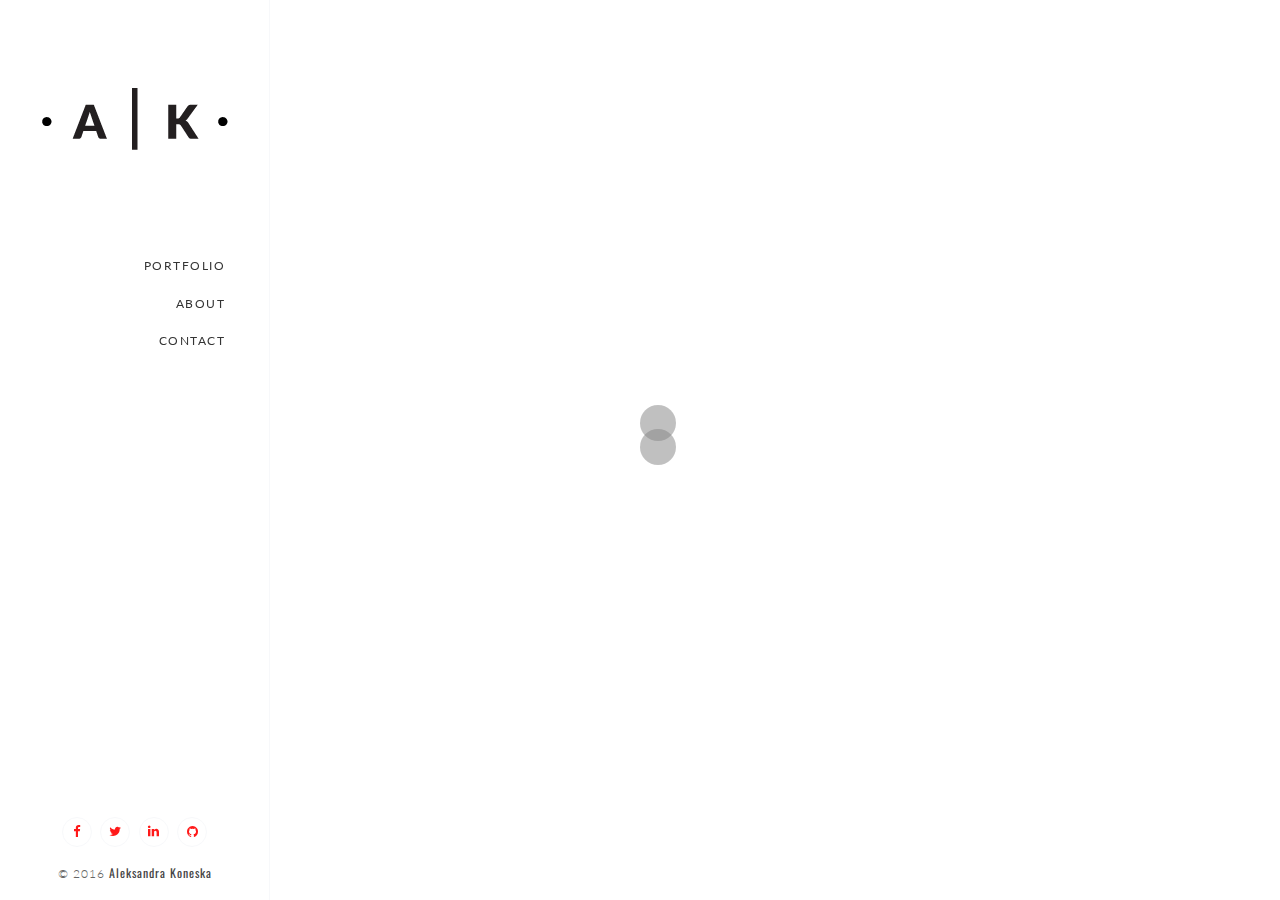
==== commit 7203939a: "add bi-portal webm" ====
--- a/bi-portal.html
+++ b/bi-portal.html
@@ -94,14 +94,11 @@
                         <div class="row myrow">
                                                       
                             <div class="col-md-8 mycol mycol-grey my-scrollbar no-padding">                              
-                                <br>  
-                                <img class="lazy img-responsive" data-src="assets/img/eventy/eventy-home.png" src="assets/img/lazy.png" alt="Eventy" />
-                                <br>
-                                <img class="lazy img-responsive" data-src="assets/img/eventy/eventy-register.png" src="assets/img/lazy.png" alt="GlassPack" />
-                                <br>
-                                <img class="lazy img-responsive" data-src="assets/img/eventy/eventy-signup.png" src="assets/img/lazy.png" alt="GlassPack" />
-                                <br>
-                                <img class="lazy img-responsive" data-src="assets/img/eventy/eventy-dashboard.png" src="assets/img/lazy.png" alt="GlassPack" />
+                                <div class="space50 "></div>
+                                <div class="space50 "></div>
+                                <video class="lazy img-responsive" controls autoplay muted>
+                                    <source src="assets/img/bi-portal/bi-portal.webm" type="video/webm">
+                                  </video>
                                 <br>
                             </div>
 
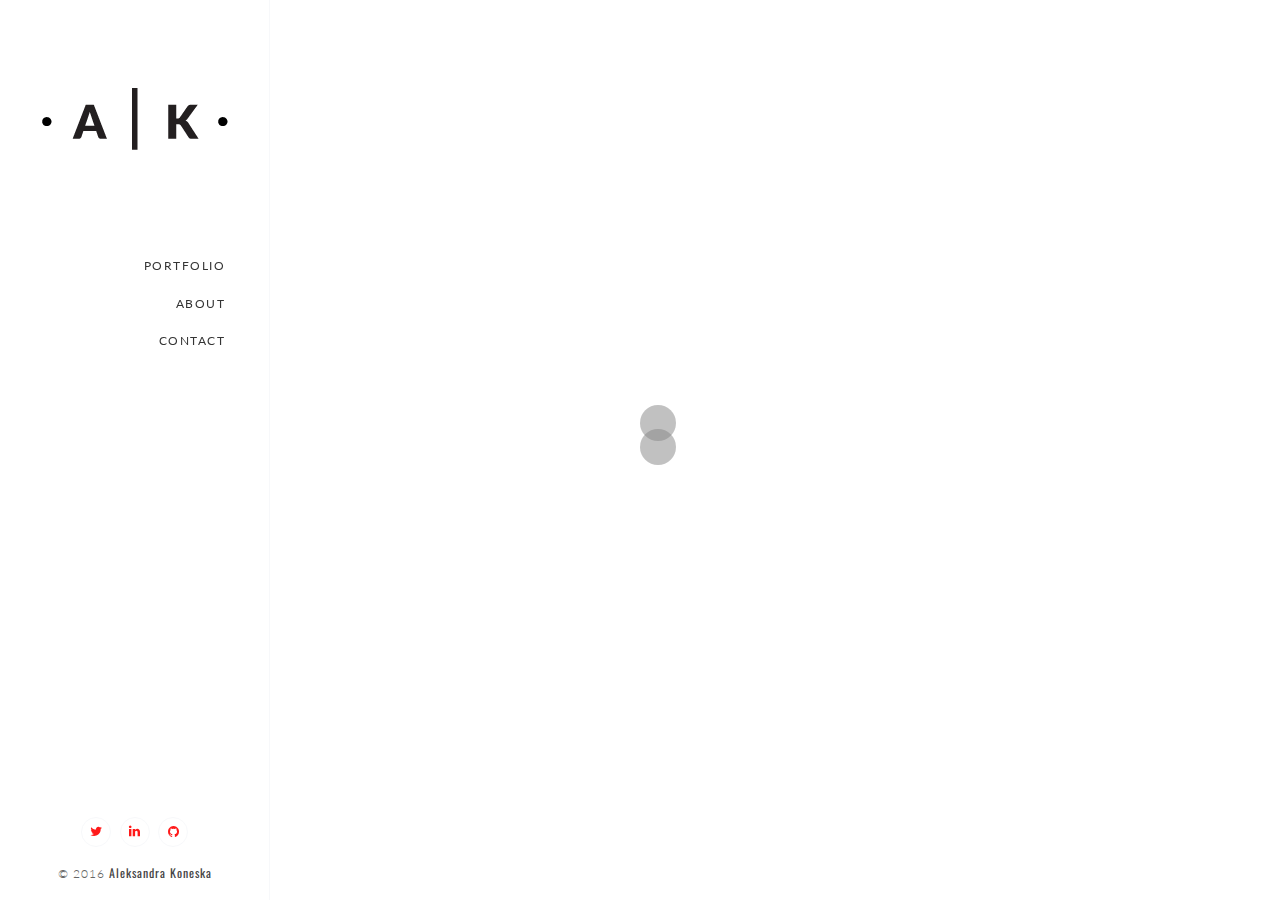
==== commit 4f2813ff: "add new work samples" ====
--- a/bi-portal.html
+++ b/bi-portal.html
@@ -60,7 +60,6 @@
             </div>
             <footer class="footer">
                 <ul class="social-icons social-v3">
-                    <li><a href="https://www.facebook.com/aleksandra.koneska" target="_blank" class="fa fa-facebook"><i class="fa fa-facebook color-default"></i></a></li>
                     <li><a href="https://twitter.com/AleksandraKone" target="_blank" class="fa fa-twitter"><i class="fa fa-twitter color-default"></i></a></li>
                     <li><a href="https://www.linkedin.com/in/aleksandrakoneska" target="_blank" class="fa fa-linkedin"><i class="fa fa-linkedin color-default"></i></a></li> 
                     <li><a href="https://github.com/AleksKon" target="_blank" class="fa fa-github"><i class="fa fa-github color-default"></i></a></li>  
@@ -109,11 +108,11 @@
                                 <!-- end: button to smartfon -->
 
                                 <div class="page-header">
-                                    <h3><span class="weight300 color-black">Project</span><br> Eventy </h3>
+                                    <h3><span class="weight300 color-black">Project</span><br> BI Portal </h3>
                                 </div>
                                 
                                <br>
-                                <p class="description">
+                                <!-- <p class="description">
                                    UI elements for an upcoming web app built with React.
                                 </p> 
                                  <p class="description" >
@@ -126,7 +125,7 @@
                                 <br>
                                 <p><i class="fa fa-fw fa-globe color-default"></i> <a>Coming Soon </a></p>
                                
-                                <p><i class="fa fa-fw fa-tags color-default"></i> React, Custom Validation, API's, Firebase<p>
+                                <p><i class="fa fa-fw fa-tags color-default"></i> React, Custom Validation, API's, Firebase<p> -->
                                 <div class="space50 "></div>
                                 <div class="space20 "></div>      
                                   
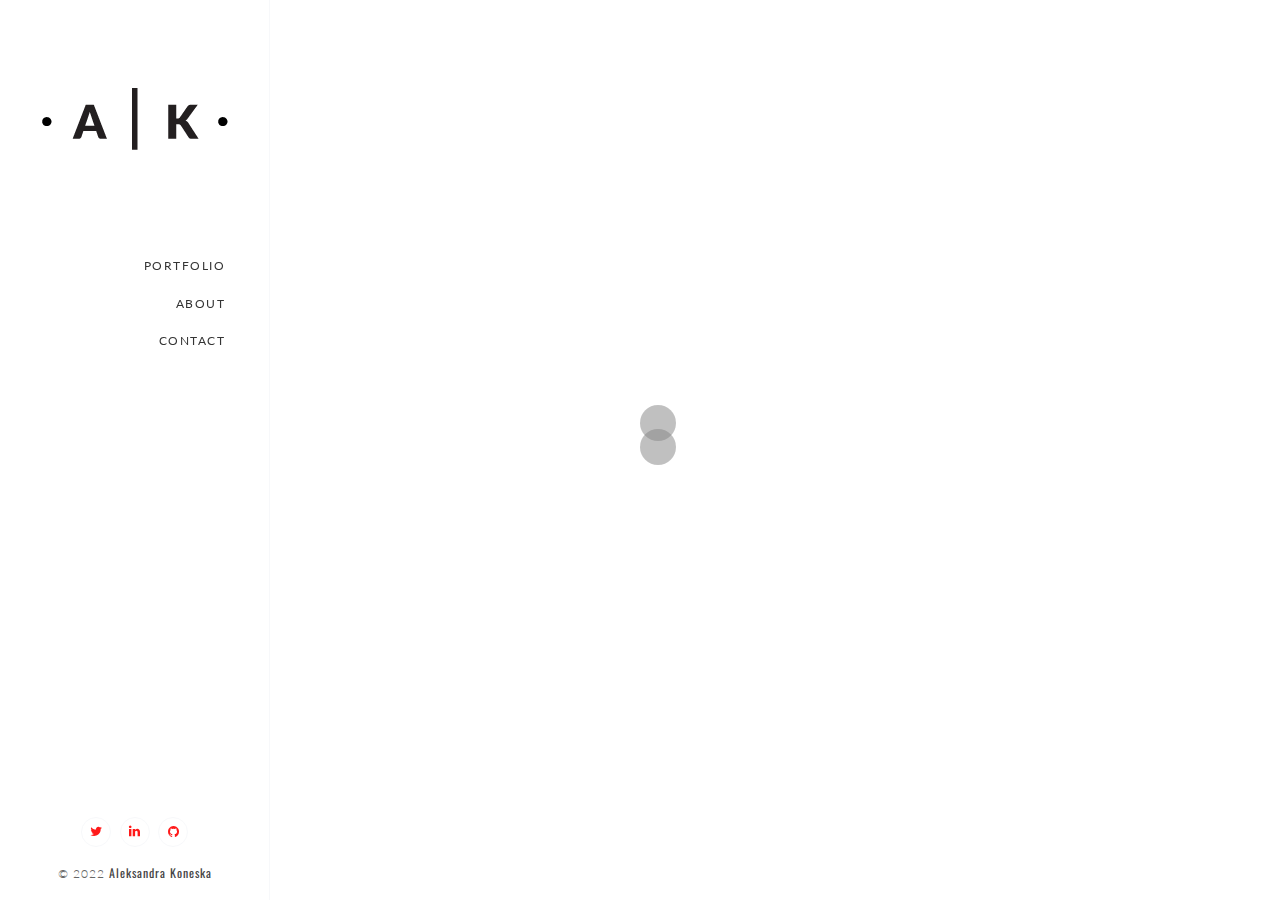
==== commit 0017f55e: "fix links" ====
--- a/bi-portal.html
+++ b/bi-portal.html
@@ -64,7 +64,7 @@
                     <li><a href="https://www.linkedin.com/in/aleksandrakoneska" target="_blank" class="fa fa-linkedin"><i class="fa fa-linkedin color-default"></i></a></li> 
                     <li><a href="https://github.com/AleksKon" target="_blank" class="fa fa-github"><i class="fa fa-github color-default"></i></a></li>  
                 </ul>   
-                <div class="copyright">&copy; 2016 <a href="index.html">Aleksandra Koneska </a></div>
+                <div class="copyright">&copy; 2022 <a href="index.html">Aleksandra Koneska </a></div>
             </footer>          
         </nav>
         <!-- end: NAVIGATION -->   
@@ -136,13 +136,13 @@
                         
                         <!-- portfolio navigation -->
                         <div class="box-ster btn-group">
-                            <a class="ajax-loader btn btn-default" href="glasspack.html">       
+                            <a class="ajax-loader btn btn-default" href="recognition-portal.html">       
                                 <i class="fa fa-long-arrow-left"></i>
                             </a>
                             <a class="page-link btn btn-default" href="index.html#portfolio">
                                 <i class="fa fa-th"></i>
                             </a> 
-                            <a class="ajax-loader btn btn-default" href="react.html">          
+                            <a class="ajax-loader btn btn-default" href="intranets.html">          
                                 <i class="fa fa-long-arrow-right"></i>
                             </a>
                         </div>
